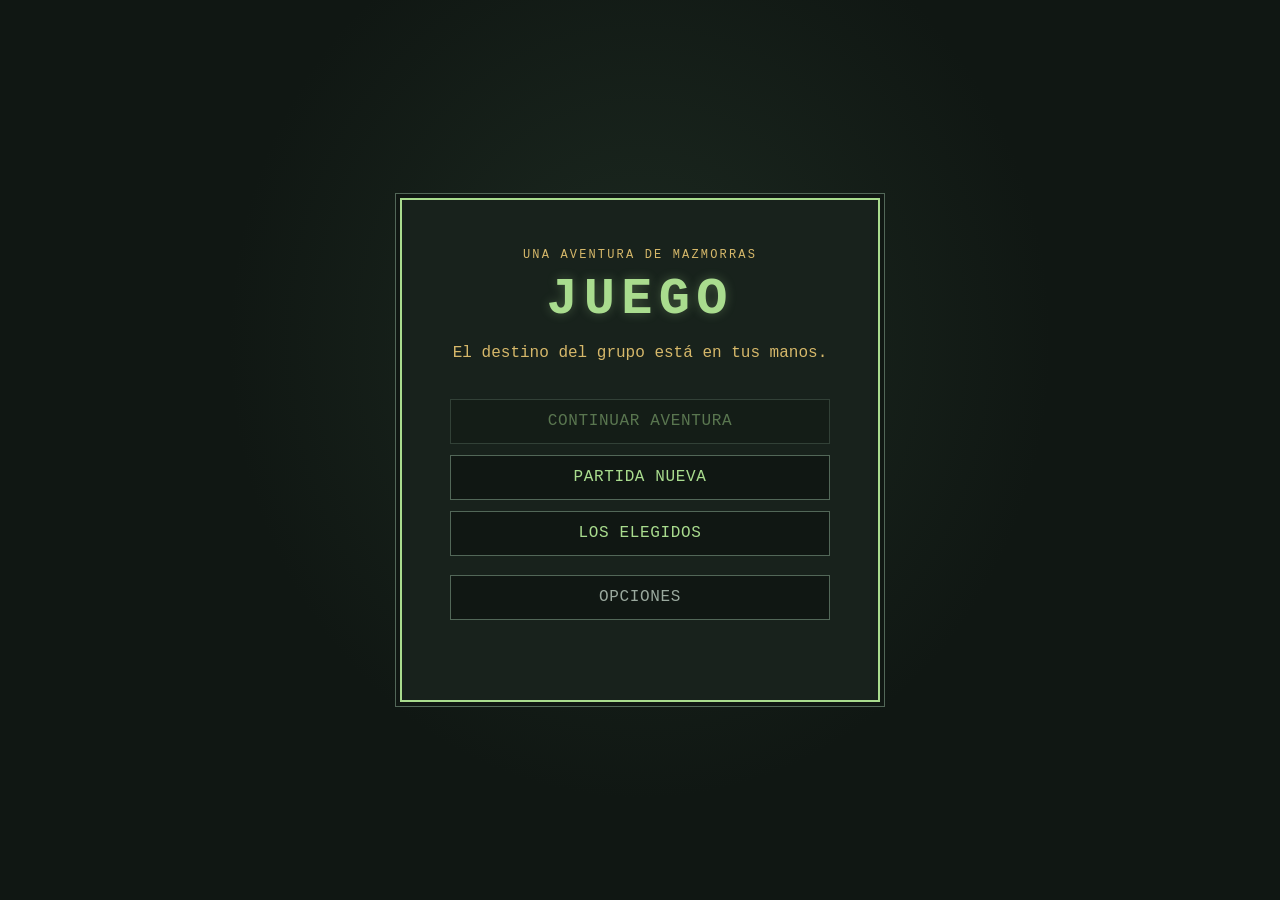
==== juego/index.html @ fd21c1ee "primera version" ====
<!doctype html>
<html lang="es">
  <head>
    <meta charset="utf-8">
    <meta name="viewport" content="width=device-width, initial-scale=1">
    <meta name="theme-color" content="#101713">
    <title>Juego</title>
    <link rel="stylesheet" href="styles.css">
  </head>
  <body>
    <main class="main-menu-screen" id="main-menu-screen" aria-labelledby="main-menu-title">
      <section class="main-menu-panel">
        <p class="main-menu-eyebrow">Una aventura de mazmorras</p>
        <h1 id="main-menu-title">Juego</h1>
        <p class="main-menu-subtitle">El destino del grupo está en tus manos.</p>
        <nav class="main-menu-options" aria-label="Menú principal">
          <button class="main-menu-button" type="button" data-menu-action="continue" disabled>Continuar aventura</button>
          <button class="main-menu-button" type="button" data-menu-action="new">Partida nueva</button>
          <button class="main-menu-button" type="button" data-menu-action="characters">Los Elegidos</button>
          <button class="main-menu-button main-menu-button-secondary" type="button" data-menu-action="options">Opciones</button>
        </nav>
        <p class="main-menu-status" aria-live="polite"></p>
      </section>
    </main>

    <main class="chosen-characters-screen" id="chosen-characters-screen" aria-labelledby="chosen-characters-title" hidden>
      <header class="chosen-characters-header">
        <div>
          <p class="main-menu-eyebrow">El grupo</p>
          <h1 id="chosen-characters-title">Los Elegidos</h1>
        </div>
        <button class="interface-button chosen-characters-back" type="button">Volver al menú</button>
      </header>
      <section class="chosen-characters-grid" aria-label="Personajes del grupo"></section>
    </main>

    <dialog class="character-story-dialog" aria-labelledby="character-story-title">
      <header class="character-story-header">
        <div>
          <p class="character-story-eyebrow">Crónicas de los elegidos</p>
          <h2 id="character-story-title"></h2>
        </div>
        <button class="character-story-close" type="button" aria-label="Cerrar trasfondo">&times;</button>
      </header>
      <article class="character-story-content"></article>
    </dialog>

    <dialog class="adventure-intro-dialog" aria-label="Introducción a la mazmorra">
      <img class="adventure-intro-image" alt="" hidden>
      <p class="adventure-intro-description"></p>
      <button class="adventure-enter" type="button">Entrar en la mazmorra</button>
    </dialog>

    <div class="game-view" id="game-view" hidden>
      <header class="game-topbar">
        <button
          class="game-menu-toggle"
          type="button"
          aria-label="Abrir menú de juego"
          aria-expanded="false"
          aria-controls="game-menu-panel"
        >
          <span></span><span></span><span></span>
        </button>
        <p class="game-topbar-title">Aventura</p>
        <nav class="game-menu-panel" id="game-menu-panel" aria-label="Menú de juego" hidden>
          <button class="game-menu-return" type="button">Salir al menú principal</button>
        </nav>
      </header>
    <main class="game-screen" aria-label="Interfaz del juego">
      <aside class="interface-column interface-column-left" aria-label="Inventario compartido del grupo">
        <ol class="inventory-grid" aria-label="Espacios del inventario"></ol>
      </aside>
      <section class="interface-center" aria-label="Área principal del juego">
        <section class="scene-panel" aria-label="Escena del juego y futuros encuentros">
        <section class="poi-intro" aria-live="polite" hidden>
          <img class="poi-image" alt="">
          <h2 class="poi-title"></h2>
          <p class="poi-description"></p>
          <button class="poi-action" type="button" hidden></button>
        </section>
        <div class="encounter-enemies" role="list" aria-label="Enemigos del encuentro" hidden></div>
        </section>
        <section class="encounter-toolbar" aria-label="Acciones del encuentro">
          <div class="encounter-controls">
            <h2>Encuentro</h2>
          </div>
          <div class="encounter-actions">
            <button class="encounter-start" type="button" hidden>Comenzar encuentro</button>
            <button class="encounter-flee" type="button" hidden>Huir</button>
          </div>
        </section>
        <section class="event-panel" aria-label="Mensajes del juego">
          <div class="event-log" role="log" aria-live="polite" aria-relevant="additions text">
            <p class="event-log-placeholder">Los acontecimientos del juego aparecerán aquí.</p>
          </div>
        </section>
      </section>
      <aside class="interface-column interface-column-right" aria-label="Mapa y controles de movimiento">
        <section class="map-panel" aria-label="Mapa de la mazmorra">
          <h2 class="map-panel-title">Mapa</h2>
          <div class="map-display" aria-label="Mapa de la mazmorra" aria-live="polite"></div>
        </section>
        <nav class="movement-panel" aria-label="Controles de dirección">
          <button class="direction-button direction-up" data-direction="up" type="button" aria-label="Avanzar" title="Avanzar" disabled>&#x2191;</button>
          <button class="direction-button direction-left" data-direction="left" type="button" aria-label="Ir a la izquierda" title="Ir a la izquierda" disabled>&#x2190;</button>
          <button class="direction-button direction-down" data-direction="down" type="button" aria-label="Retroceder" title="Retroceder" disabled>&#x2193;</button>
          <button class="direction-button direction-right" data-direction="right" type="button" aria-label="Ir a la derecha" title="Ir a la derecha" disabled>&#x2192;</button>
        </nav>
      </aside>
    </main>

    <section class="player-bar" aria-label="Pantalla de grupo">
      <article class="player-card" data-character-id="caballero-maldito" tabindex="0" aria-keyshortcuts="ArrowLeft ArrowRight" aria-roledescription="tarjeta de aliado">
        <div class="player-card-header">
          <h2><button class="character-open" type="button">Caballero maldito</button></h2>
          <p class="player-position" aria-label="Posición en el grupo"></p>
        </div>
        <div class="player-card-resources" aria-label="Recursos del personaje"></div>
        <div class="player-card-progression" role="progressbar" aria-valuemin="0" aria-valuenow="0" aria-valuemax="100">
          <span class="player-experience-label"></span>
          <span class="player-experience-track"><span class="player-experience-fill"></span></span>
        </div>
        <div class="player-equipment" aria-label="Equipo equipado">
          <button class="player-equipment-slot" type="button" data-equipment-slot="armadura" aria-label="Espacio de armadura vacío" title="Armadura" disabled></button>
          <button class="player-equipment-slot" type="button" data-equipment-slot="arma" aria-label="Espacio de arma vacío" title="Arma" disabled></button>
          <button class="player-equipment-slot" type="button" data-equipment-slot="especial" aria-label="Espacio de ítem especial vacío" title="Ítem especial" disabled></button>
        </div>
      </article>
      <article class="player-card" data-character-id="bruja" tabindex="0" aria-keyshortcuts="ArrowLeft ArrowRight" aria-roledescription="tarjeta de aliado">
        <div class="player-card-header">
          <h2><button class="character-open" type="button">Bruja</button></h2>
          <p class="player-position" aria-label="Posición en el grupo"></p>
        </div>
        <div class="player-card-resources" aria-label="Recursos del personaje"></div>
        <div class="player-card-progression" role="progressbar" aria-valuemin="0" aria-valuenow="0" aria-valuemax="100">
          <span class="player-experience-label"></span>
          <span class="player-experience-track"><span class="player-experience-fill"></span></span>
        </div>
        <div class="player-equipment" aria-label="Equipo equipado">
          <button class="player-equipment-slot" type="button" data-equipment-slot="armadura" aria-label="Espacio de armadura vacío" title="Armadura" disabled></button>
          <button class="player-equipment-slot" type="button" data-equipment-slot="arma" aria-label="Espacio de arma vacío" title="Arma" disabled></button>
          <button class="player-equipment-slot" type="button" data-equipment-slot="especial" aria-label="Espacio de ítem especial vacío" title="Ítem especial" disabled></button>
        </div>
      </article>
      <article class="player-card" data-character-id="sacerdote-condenado" tabindex="0" aria-keyshortcuts="ArrowLeft ArrowRight" aria-roledescription="tarjeta de aliado">
        <div class="player-card-header">
          <h2><button class="character-open" type="button">Sacerdote condenado</button></h2>
          <p class="player-position" aria-label="Posición en el grupo"></p>
        </div>
        <div class="player-card-resources" aria-label="Recursos del personaje"></div>
        <div class="player-card-progression" role="progressbar" aria-valuemin="0" aria-valuenow="0" aria-valuemax="100">
          <span class="player-experience-label"></span>
          <span class="player-experience-track"><span class="player-experience-fill"></span></span>
        </div>
        <div class="player-equipment" aria-label="Equipo equipado">
          <button class="player-equipment-slot" type="button" data-equipment-slot="armadura" aria-label="Espacio de armadura vacío" title="Armadura" disabled></button>
          <button class="player-equipment-slot" type="button" data-equipment-slot="arma" aria-label="Espacio de arma vacío" title="Arma" disabled></button>
          <button class="player-equipment-slot" type="button" data-equipment-slot="especial" aria-label="Espacio de ítem especial vacío" title="Ítem especial" disabled></button>
        </div>
      </article>
      <article class="player-card" data-character-id="asesino" tabindex="0" aria-keyshortcuts="ArrowLeft ArrowRight" aria-roledescription="tarjeta de aliado">
        <div class="player-card-header">
          <h2><button class="character-open" type="button">Asesino</button></h2>
          <p class="player-position" aria-label="Posición en el grupo"></p>
        </div>
        <div class="player-card-resources" aria-label="Recursos del personaje"></div>
        <div class="player-card-progression" role="progressbar" aria-valuemin="0" aria-valuenow="0" aria-valuemax="100">
          <span class="player-experience-label"></span>
          <span class="player-experience-track"><span class="player-experience-fill"></span></span>
        </div>
        <div class="player-equipment" aria-label="Equipo equipado">
          <button class="player-equipment-slot" type="button" data-equipment-slot="armadura" aria-label="Espacio de armadura vacío" title="Armadura" disabled></button>
          <button class="player-equipment-slot" type="button" data-equipment-slot="arma" aria-label="Espacio de arma vacío" title="Arma" disabled></button>
          <button class="player-equipment-slot" type="button" data-equipment-slot="especial" aria-label="Espacio de ítem especial vacío" title="Ítem especial" disabled></button>
        </div>
      </article>
    </section>
    </div>

    <dialog class="character-dialog" aria-labelledby="character-dialog-title">
      <div class="character-dialog-header">
        <div>
          <p class="character-dialog-eyebrow">Ficha de personaje</p>
          <img class="dialog-portrait" alt="">
          <h2 id="character-dialog-title"></h2>
          <p class="character-meta"></p>
        </div>
        <button class="dialog-close" type="button" aria-label="Cerrar ficha">&times;</button>
      </div>
      <p class="provisional-note">Los porcentajes y cantidades de las habilidades quedan pendientes de definir.</p>

      <section class="dialog-section" aria-labelledby="character-resources-title">
        <h3 id="character-resources-title">Recursos</h3>
        <dl class="character-resources">
          <div><dt>Vida</dt><dd data-resource="vida">Por definir</dd></div>
          <div><dt>Cordura</dt><dd data-resource="cordura">Por definir</dd></div>
          <div><dt>Poder</dt><dd data-resource="poder">Por definir</dd></div>
        </dl>
      </section>

      <section class="dialog-section" aria-labelledby="character-attributes-title">
        <h3 id="character-attributes-title">Atributos</h3>
        <p class="skill-points">Puntos de habilidad disponibles: <strong>0</strong></p>
        <ul class="attribute-list"></ul>
      </section>

      <section class="dialog-section" aria-labelledby="character-equipment-title">
        <h3 id="character-equipment-title">Equipo</h3>
        <dl class="equipment-list">
          <div><dt>Arma</dt><dd data-equipment="arma">Sin equipo</dd></div>
          <div><dt>Armadura</dt><dd data-equipment="armadura">Sin equipo</dd></div>
          <div><dt>Ítem especial</dt><dd data-equipment="especial">Sin equipo</dd></div>
        </dl>
      </section>

      <section class="dialog-section" aria-labelledby="character-passive-title">
        <h3 id="character-passive-title">Pasiva</h3>
        <p class="character-passive"></p>
      </section>

      <section class="dialog-section" aria-labelledby="character-buff-title">
        <h3 id="character-buff-title">Habilidad de grupo</h3>
        <p class="character-buff"></p>
      </section>
      <div class="character-dialog-actions">
        <button class="dialog-accept" type="button">Aceptar</button>
      </div>
    </dialog>
    <dialog class="equipment-actions-dialog" aria-labelledby="equipment-actions-title">
      <h2 id="equipment-actions-title"></h2>
      <p class="equipment-actions-description"></p>
      <div class="equipment-actions">
        <button class="equipment-unequip" type="button">Desequipar al inventario</button>
        <button class="equipment-drop" type="button">Soltar (descartar)</button>
        <button class="equipment-actions-close" type="button">Cerrar</button>
      </div>
    </dialog>
    <dialog class="inventory-item-dialog" aria-labelledby="inventory-item-title">
      <h2 id="inventory-item-title"></h2>
      <p class="inventory-item-description"></p>
      <img class="inventory-item-image" alt="" hidden>
      <div class="inventory-character-options" aria-label="Personajes que pueden recibir el objeto" hidden></div>
      <div class="inventory-item-actions">
        <button class="inventory-equip-use" type="button">Equipar</button>
        <button class="inventory-drop" type="button">Soltar</button>
        <button class="inventory-item-close" type="button">Cerrar</button>
      </div>
    </dialog>
    <dialog class="combat-action-dialog" aria-labelledby="combat-action-title">
      <h2 id="combat-action-title"></h2>
      <p class="combat-action-status"></p>
      <div class="combat-action-options" aria-label="Ataques disponibles"></div>
    </dialog>
    <dialog class="options-dialog" aria-labelledby="options-title">
      <h2 id="options-title">Opciones</h2>
      <label class="options-toggle" for="automatic-combat-toggle">
        <input id="automatic-combat-toggle" type="checkbox" role="switch" aria-checked="false">
        <span>Combate automático</span>
      </label>
      <p>El grupo elegirá su equipo, ataques y curaciones durante los encuentros.</p>
      <button class="options-close options-resource-open" type="button">Cargar recurso</button>
      <button class="options-close options-poi-open" type="button">Cargar POI</button>
      <button class="options-close options-map-open" type="button">Cargar mapa</button>
      <button class="options-close options-back" type="button">Volver</button>
    </dialog>
    <dialog class="resource-editor-dialog" aria-labelledby="resource-editor-title">
      <h2 id="resource-editor-title">Cargar recurso</h2>
      <label class="resource-field">
        <span>Que quieres cargar</span>
        <select class="resource-kind">
          <option value="arma">Arma</option>
          <option value="armadura">Armadura</option>
          <option value="especial">Objeto especial</option>
          <option value="consumible">Consumible</option>
          <option value="humano">Enemigo humano</option>
          <option value="criatura">Criatura</option>
          <option value="poi">Punto de interés</option>
          <option value="mapa">Mapa</option>
        </select>
      </label>
      <form class="resource-form">
        <div class="resource-fields"></div>
        <p class="resource-status" role="status" aria-live="polite"></p>
        <div class="resource-actions">
          <button class="resource-save" type="submit">Guardar recurso</button>
          <button class="resource-close" type="button">Volver</button>
        </div>
      </form>
    </dialog>
    <script src="item/item.js" defer></script>
    <script src="item/armadurasBase.js" defer></script>
    <script src="item/armasBase.js" defer></script>
    <script src="item/objetosEspecialesBase.js" defer></script>
    <script src="item/consumiblesBase.js" defer></script>
    <script src="item/itemsBase.js" defer></script>
    <script src="combate/probabilidades.js" defer></script>
    <script src="enemigo/enemigo.js" defer></script>
    <script src="enemigo/criaturasBase.js" defer></script>
    <script src="enemigo/enemigosBase.js" defer></script>
    <script src="puntosInteresBase.js" defer></script>
    <script src="puntosInteresCreados.js" defer></script>
    <script src="mapasBase.js" defer></script>
    <script src="mapasCreados.js" defer></script>
    <script src="recurso-editor.js" defer></script>
    <script src="personaje/personaje.js" defer></script>
    <script src="personaje/personajesBase.js" defer></script>
    <script src="historias/trasfondos.js" defer></script>
    <script src="personaje/personajes.js" defer></script>
    <script src="personaje/progresion.js" defer></script>
    <script src="../juego.js" defer></script>
    <script src="sonidos.js" defer></script>
    <script src="inventario/inventario.js" defer></script>
    <script src="personaje/equipo.js" defer></script>
    <script src="personaje/modalPersonaje.js" defer></script>
    <script src="combate/combate.js" defer></script>
    <script src="mazmorra.js" defer></script>
    <script src="menu.js" defer></script>
  </body>
</html>
---- juego/styles.css ----
:root {
  color-scheme: dark;
  font-family: "Consolas", "Courier New", monospace;
  background: #101713;
  color: #a9dc8e;
  font-synthesis: none;
  text-rendering: optimizeLegibility;
  -webkit-font-smoothing: antialiased;
  -moz-osx-font-smoothing: grayscale;

  --panel-gap: 1rem;
  --side-panel-width: 200px;
  --app-max-width: 1004px;
  --cursor-default: url("data:image/svg+xml,%3Csvg xmlns='http://www.w3.org/2000/svg' width='24' height='24' viewBox='0 0 24 24'%3E%3Cpath fill='%23101713' d='M2 1h3v3h3v3h3v3h3v3h3v3h3v3h-3v3h-3v-3h-3v-3h-3v-3H8v-3H5V7H2z'/%3E%3Cpath fill='%23a9dc8e' d='M4 3h1v3h3v3h3v3h3v3h3v3h3v1h-3v2h-1v-3h-3v-3h-3v-3H9V9H6V6H4z'/%3E%3C/svg%3E") 2 2, auto;
  --cursor-pointer: url("data:image/svg+xml,%3Csvg xmlns='http://www.w3.org/2000/svg' width='24' height='24' viewBox='0 0 24 24'%3E%3Cpath fill='%23101713' d='M8 2h3v7h2V4h3v5h2V6h3v4h2v8l-4 5H9l-5-7v-3h3l1 2z'/%3E%3Cpath fill='%23a9dc8e' d='M10 4h1v7h4V6h1v7h3V8h1v7h2v3l-3 4h-9l-4-6v-1h2l2 3z'/%3E%3C/svg%3E") 8 2, pointer;
}

* {
  box-sizing: border-box;
  border-radius: 0;
  scrollbar-width: thin;
  scrollbar-color: #405044 transparent;
}

button,
input,
select,
textarea {
  font-family: inherit;
}

[hidden] {
  display: none !important;
}

*::-webkit-scrollbar {
  width: 5px;
  height: 5px;
}

*::-webkit-scrollbar-track {
  background: transparent;
}

*::-webkit-scrollbar-thumb {
  border-radius: 0;
  background: #405044;
}

*::-webkit-scrollbar-thumb:hover {
  background: #68786d;
}

button:not(:disabled),
summary,
.player-card,
.chosen-character-card {
  cursor: var(--cursor-pointer);
}

html,
body {
  width: 100%;
  min-height: 100%;
  margin: 0;
}

body {
  display: flex;
  flex-direction: column;
  align-items: center;
  height: 100vh;
  height: 100dvh;
  overflow: hidden;
  cursor: var(--cursor-default);
}

.main-menu-screen,
.chosen-characters-screen,
.game-view {
  width: min(100%, var(--app-max-width));
  margin-inline: auto;
}

.main-menu-screen,
.chosen-characters-screen {
  min-height: 0;
  flex: 1 1 auto;
  overflow: auto;
  background:
    radial-gradient(ellipse at 50% 38%, rgb(52 78 59 / 34%), transparent 58%),
    #101713;
}

.main-menu-screen {
  display: grid;
  place-items: center;
  padding: 2rem 1rem;
}

.main-menu-panel {
  width: min(30rem, 100%);
  padding: clamp(1.5rem, 6vw, 3rem);
  border: 2px double #a9dc8e;
  background: #18221c;
  box-shadow: 0 0 0 4px #101713, 0 0 0 5px #526758;
  text-align: center;
}

.main-menu-eyebrow,
.chosen-character-class {
  margin: 0 0 0.5rem;
  color: #d6b86a;
  font-size: 0.75rem;
  letter-spacing: 0.18em;
  text-transform: uppercase;
}

.main-menu-panel h1,
.chosen-characters-header h1 {
  margin: 0;
  color: #a9dc8e;
  font-size: clamp(2rem, 8vw, 3.25rem);
  letter-spacing: 0.12em;
  text-transform: uppercase;
  text-shadow: 0 0 0.65rem rgb(169 220 142 / 30%);
}

.main-menu-subtitle {
  margin: 0.75rem 0 2rem;
  color: #d6b86a;
  line-height: 1.6;
}

.main-menu-options {
  display: grid;
  gap: 0.7rem;
}

.main-menu-button,
.interface-button,
.game-menu-return,
.exit-notice-close {
  min-height: 2.8rem;
  padding: 0.7rem 1rem;
  border: 1px solid #526758;
  background: #101713;
  color: #a9dc8e;
  font: inherit;
  letter-spacing: 0.04em;
  text-transform: uppercase;
  cursor: pointer;
}

.main-menu-button:hover:not(:disabled),
.interface-button:hover,
.game-menu-return:hover,
.exit-notice-close:hover {
  border-color: #a9dc8e;
  background: #243328;
}

.main-menu-button:focus-visible,
.interface-button:focus-visible,
.game-menu-toggle:focus-visible,
.game-menu-return:focus-visible,
.exit-notice-close:focus-visible {
  outline: 2px solid #e8eee9;
  outline-offset: 3px;
}

.main-menu-button:disabled {
  opacity: 0.45;
  cursor: not-allowed;
}

.main-menu-button-secondary {
  margin-top: 0.5rem;
  border-color: #526758;
  color: #9aa99e;
}

.main-menu-status {
  min-height: 1.25em;
  margin: 1rem 0 0;
  color: #d6b86a;
  font-size: 0.8rem;
}

.chosen-characters-screen {
  display: flex;
  flex-direction: column;
  gap: clamp(0.5rem, 1.5vh, 1rem);
  padding: clamp(0.65rem, 2vh, 1.25rem) clamp(0.75rem, 2vw, 1.5rem);
}

.chosen-characters-header {
  display: flex;
  flex: 0 0 auto;
  align-items: center;
  justify-content: space-between;
  gap: 1rem;
  min-height: 0;
  padding: clamp(0.5rem, 1.5vh, 0.9rem) clamp(0.75rem, 2vw, 1.25rem);
  border: 2px double #a9dc8e;
  background: #18221c;
  box-shadow: 0 0 0 3px #101713, 0 0 0 4px #526758;
}

.chosen-characters-header h1 {
  font-size: clamp(1.6rem, 5vw, 2.5rem);
}

.chosen-characters-grid {
  display: grid;
  flex: 1 1 auto;
  grid-template-rows: repeat(2, minmax(0, 1fr));
  grid-template-columns: repeat(2, minmax(0, 1fr));
  gap: clamp(0.5rem, 1.5vh, 1rem);
  width: min(72rem, 100%);
  height: auto;
  min-height: 0;
  margin: 0 auto;
}

.chosen-character-card {
  position: relative;
  z-index: 0;
  display: grid;
  grid-template-columns: minmax(7rem, 35%) minmax(0, 1fr);
  min-width: 0;
  min-height: 0;
  overflow: hidden;
  border: 1px solid #526758;
  background: #18221c;
  cursor: var(--cursor-pointer);
  transform: translateY(0) scale(1);
  transition: transform 180ms ease, border-color 180ms ease, box-shadow 180ms ease;
}

.chosen-character-card:hover,
.chosen-character-card:focus-visible {
  z-index: 1;
  border-color: #a9dc8e;
  box-shadow: 0 0 0 3px #101713, 0 0 0 5px #a9dc8e, 0 0 1.1rem rgb(169 220 142 / 40%);
  transform: translateY(-2px) scale(1.025);
}

.chosen-character-card:focus-visible {
  outline: 2px solid #e8eee9;
  outline-offset: 6px;
}

.chosen-character-portrait {
  width: 100%;
  height: 0;
  min-height: 100%;
  object-fit: cover;
}

.chosen-character-content {
  min-width: 0;
  overflow: auto;
  padding: clamp(0.55rem, 1.3vh, 0.85rem);
}

.chosen-character-content h2 {
  margin: 0 0 0.35rem;
  color: #a9dc8e;
  font-size: clamp(0.85rem, 1.5vw, 1.05rem);
  letter-spacing: 0.06em;
  text-transform: uppercase;
}

.chosen-character-content h3 {
  margin: 0.5rem 0 0.2rem;
  color: #d6b86a;
  font-size: clamp(0.82rem, 1.1vw, 0.95rem);
  letter-spacing: 0.08em;
  text-transform: uppercase;
}

.chosen-character-content p:not(.chosen-character-class) {
  margin: 0;
  color: #9aa99e;
  font-size: clamp(0.88rem, 1.15vw, 1rem);
  line-height: 1.45;
}

.chosen-character-content p.chosen-character-prompt {
  color: #a9dc8e;
  font-size: 0.7rem;
  letter-spacing: 0.08em;
  text-transform: uppercase;
}

.game-view {
  display: flex;
  flex: 1 1 auto;
  flex-direction: column;
  min-height: 0;
}

.game-topbar {
  position: relative;
  z-index: 2;
  display: flex;
  flex: 0 0 3.25rem;
  align-items: center;
  gap: 0.8rem;
  padding: 0 0.8rem;
  border-bottom: 1px solid #2c3a30;
  background: #18221c;
}

.game-menu-toggle {
  display: grid;
  width: 2.4rem;
  height: 2.4rem;
  align-content: center;
  justify-items: center;
  gap: 0.28rem;
  padding: 0.4rem;
  border: 1px solid #405044;
  background: #101713;
  cursor: pointer;
}

.game-menu-toggle span {
  display: block;
  width: 1.15rem;
  height: 2px;
  background: #a9dc8e;
}

.game-menu-toggle:hover {
  border-color: #a9dc8e;
}

.game-topbar-title {
  margin: 0;
  color: #a9dc8e;
  font-size: 0.85rem;
  letter-spacing: 0.1em;
  text-transform: uppercase;
}

.game-menu-panel {
  position: absolute;
  top: calc(100% + 1px);
  left: 0.8rem;
  width: min(18rem, calc(100vw - 1.6rem));
  padding: 0.5rem;
  border: 1px solid #405044;
  background: #18221c;
  box-shadow: 0 0.75rem 1.5rem rgb(0 0 0 / 35%);
}

.game-menu-return {
  width: 100%;
  text-align: left;
}

.game-screen {
  display: grid;
  flex: 1;
  grid-template-columns: var(--side-panel-width) minmax(0, 1fr) var(--side-panel-width);
  width: 100%;
  min-height: 0;
}

.interface-column {
  min-width: 0;
  background: #18221c;
}

.interface-column-left {
  display: flex;
  flex-direction: column;
  min-height: 0;
  overflow: hidden;
  padding: 0.5rem;
  border-right: 1px solid #2c3a30;
}

.interface-column-right {
  display: grid;
  grid-template-rows: minmax(0, 7fr) minmax(0, 3fr);
  min-height: 0;
  border-left: 1px solid #2c3a30;
}

.map-panel,
.movement-panel {
  min-width: 0;
  min-height: 0;
  background: #18221c;
}

.map-panel {
  display: flex;
  flex-direction: column;
  overflow: hidden;
  padding: 0.5rem;
}

.map-panel-title {
  margin: 0 0 0.5rem;
  color: #a9dc8e;
  font-size: 0.8rem;
  font-weight: 600;
  letter-spacing: 0.08em;
  text-transform: uppercase;
}

.map-display {
  flex: 1;
  display: flex;
  flex-direction: column;
  min-height: 0;
  align-items: center;
  justify-content: center;
  gap: 0.3rem;
  overflow: hidden;
  border: 1px solid #405044;
  padding: 0.25rem;
  color: #9aa99e;
  font: 0.7rem/1.35 "Consolas", "Courier New", monospace;
}

.dungeon-grid {
  display: grid;
  flex: 0 1 auto;
  grid-template-columns: repeat(7, minmax(0, 1fr));
  grid-template-rows: repeat(7, minmax(0, 1fr));
  width: min(100%, 13rem);
  min-width: 0;
  aspect-ratio: 1;
  gap: 1px;
  background: #27352b;
}

.dungeon-legend {
  margin: 0;
  color: #9aa99e;
  font-size: 0.58rem;
  text-align: center;
}

.dungeon-cell {
  display: grid;
  min-width: 0;
  min-height: 0;
  place-items: center;
  background: #101713;
  font-size: clamp(0.48rem, 1.1vw, 0.72rem);
}

.dungeon-wall {
  background: #344238;
  color: #536459;
}

.dungeon-unexplored {
  background: #090d0a;
}

.dungeon-floor {
  color: #627466;
}

.dungeon-player {
  background: #243c29;
  color: #b4ed90;
  font-weight: 700;
}

.dungeon-exit {
  background: #292b20;
  color: #e0d28b;
  font-weight: 700;
}

.dungeon-poi-marker {
  background: #433522;
  color: #f0c86c;
  font-weight: 700;
}

.dungeon-poi-resolved {
  background: #203126;
  color: #8a9d8e;
}

.movement-panel {
  display: grid;
  grid-template-columns: repeat(3, minmax(0, 1fr));
  grid-template-rows: repeat(2, minmax(0, 1fr));
  place-items: stretch;
  gap: 0.15rem;
  padding: 0.35rem;
  border-top: 1px solid #2c3a30;
}

.direction-button {
  display: grid;
  width: 100%;
  height: 100%;
  place-items: center;
  border: 1px solid #405044;
  border-radius: 0;
  background: #101713;
  color: #9aa99e;
  font: 0.95rem/1 "Consolas", "Courier New", monospace;
}

.direction-button:disabled {
  opacity: 0.55;
}

.direction-up {
  grid-column: 2;
  grid-row: 1;
}

.direction-left {
  grid-column: 1;
  grid-row: 2;
}

.direction-down {
  grid-column: 2;
  grid-row: 2;
}

.direction-right {
  grid-column: 3;
  grid-row: 2;
}

.interface-center {
  display: grid;
  grid-template-rows: minmax(0, 1fr) auto minmax(0, 1fr);
  gap: 0.35rem;
  min-width: 0;
  min-height: 0;
  padding: 0.35rem;
}

.scene-panel,
.encounter-toolbar,
.event-panel {
  min-width: 0;
  min-height: 0;
  overflow: hidden;
  border: 1px solid #2c3a30;
  border-radius: 0;
  background: #18221c;
}

.scene-panel {
  display: flex;
  flex-direction: column;
  align-items: center;
  justify-content: center;
  gap: 0.35rem;
  padding: 0.35rem;
}

.encounter-enemies {
  display: grid;
  flex: 1 1 auto;
  grid-template-columns: repeat(4, minmax(0, 1fr));
  gap: clamp(0.2rem, 0.7vw, 0.55rem);
  width: 100%;
  max-width: 52rem;
  min-height: 0;
  direction: ltr;
}

.poi-intro {
  display: flex;
  flex: 1 1 auto;
  flex-direction: column;
  align-items: center;
  justify-content: center;
  gap: 0.45rem;
  width: min(100%, 34rem);
  min-height: 0;
  padding: 0.5rem;
  text-align: center;
}

.poi-intro[hidden] {
  display: none;
}

.poi-image {
  display: block;
  width: auto;
  max-width: min(100%, 24rem);
  max-height: min(28vh, 14rem);
  object-fit: contain;
  image-rendering: pixelated;
}

.poi-image[hidden] {
  display: none;
}

.poi-title {
  margin: 0;
  color: #a9dc8e;
  font-size: 1rem;
  text-transform: uppercase;
}

.poi-description {
  max-width: 38rem;
  margin: 0;
  color: #d0d8d1;
  font-size: 0.85rem;
  line-height: 1.5;
}

.poi-action {
  margin-top: 0.35rem;
  border: 1px solid #78956e;
  border-radius: 0;
  padding: 0.45rem 0.8rem;
  background: #1b2a1e;
  color: #c0e5ad;
  font: inherit;
  cursor: pointer;
}

.poi-action:hover,
.poi-action:focus-visible {
  border-color: #a9dc8e;
  background: #243328;
}

.encounter-enemies[hidden] {
  display: none;
}

.encounter-enemy-card {
  display: flex;
  min-width: 0;
  height: 100%;
  flex-direction: column;
  align-items: center;
  justify-content: center;
  gap: 0.2rem;
  margin: 0;
  overflow: hidden;
  border: 1px solid #405044;
  background: #101713;
  color: #a9dc8e;
  text-align: center;
  transition: opacity 180ms ease, filter 180ms ease;
}

.encounter-enemy-card img {
  display: block;
  flex: 1 1 0;
  width: 100%;
  min-height: 0;
  object-fit: contain;
  image-rendering: auto;
}

.encounter-enemy-health {
  display: grid;
  flex: 0 0 auto;
  grid-template-columns: auto minmax(0, 1fr);
  align-items: center;
  gap: 0.25rem;
  width: calc(100% - 0.5rem);
  padding-top: 0.25rem;
  font-size: clamp(0.5rem, 0.9vw, 0.68rem);
  font-variant-numeric: tabular-nums;
}

.encounter-enemy-health-label {
  white-space: nowrap;
}

.encounter-enemy-health-track {
  height: 0.42rem;
  overflow: hidden;
  border: 1px solid #526758;
  background: #101713;
}

.encounter-enemy-health-fill {
  display: block;
  width: 100%;
  height: 100%;
  background: #a9dc8e;
  transition: width 220ms ease, background-color 220ms ease;
}

.encounter-enemy-card.is-wounded .encounter-enemy-health-fill {
  background: #e0bc77;
}

.encounter-enemy-card.is-critical .encounter-enemy-health-fill {
  background: #cf7062;
}

.encounter-enemy-name {
  width: 100%;
  padding: 0 0.25rem;
  overflow-wrap: anywhere;
  font-size: clamp(0.6rem, 1.2vw, 0.8rem);
}

.encounter-enemy-status {
  min-height: 1.1em;
  color: #e0bc77;
  font-size: 0.65rem;
  font-weight: 700;
  letter-spacing: 0.06em;
  text-transform: uppercase;
}

.encounter-enemy-card.is-fled,
.encounter-enemy-card.is-defeated {
  opacity: 0.45;
  filter: grayscale(1);
}

.encounter-enemy-card.is-attacking img {
  animation: enemy-attack-bounce 420ms ease-out;
}

.encounter-loot-card {
  gap: 0.25rem;
  padding: 0.3rem;
  border-color: #a9dc8e;
  background: #18221c;
}

.encounter-loot-card img {
  flex: 0 1 45%;
  max-height: 45%;
}

.loot-item-icon {
  display: grid;
  flex: 0 1 45%;
  min-height: 0;
  place-items: center;
  color: #a9dc8e;
  font-size: 2rem;
}

.loot-item-details {
  color: #c2e9ae;
  font-size: clamp(0.5rem, 0.9vw, 0.65rem);
  text-transform: uppercase;
}

.loot-take-button {
  max-width: 100%;
  padding: 0.25rem;
  border: 1px solid #a9dc8e;
  border-radius: 0;
  background: #101713;
  color: #a9dc8e;
  font: inherit;
  font-size: clamp(0.48rem, 0.8vw, 0.62rem);
  line-height: 1.2;
  cursor: var(--cursor-pointer);
}

.loot-take-button:hover,
.loot-take-button:focus-visible {
  background: #a9dc8e;
  color: #101713;
}

.encounter-enemy-card.is-taking-damage img {
  animation: enemy-damage-tilt 420ms ease-in-out;
}

@keyframes enemy-attack-bounce {
  0%,
  100% {
    transform: translateY(0);
  }

  45% {
    transform: translateY(-3px);
  }
}

@keyframes enemy-damage-tilt {
  0%,
  100% {
    transform: rotate(0);
  }

  30% {
    transform: rotate(-1.5deg);
  }

  65% {
    transform: rotate(1.5deg);
  }
}

.encounter-toolbar {
  display: grid;
  grid-template-columns: minmax(0, 1fr) auto;
  align-items: center;
  gap: 0.5rem;
  padding: 0.3rem 0.5rem;
  background: #18221c;
}

.encounter-controls {
  display: flex;
  min-width: 0;
  align-items: baseline;
  gap: 0.5rem;
}

.encounter-controls h2 {
  flex: 0 0 auto;
  margin: 0;
  color: #a9dc8e;
  font-size: 0.75rem;
  letter-spacing: 0.08em;
  text-transform: uppercase;
}

.encounter-actions {
  display: flex;
  flex: 0 0 auto;
  align-items: center;
  gap: 0.35rem;
}

.encounter-start,
.encounter-flee {
  padding: 0.35rem 0.55rem;
  border: 1px solid #a9dc8e;
  border-radius: 0;
  background: #a9dc8e;
  color: #101713;
  font: inherit;
  font-size: 0.7rem;
  font-weight: 700;
  text-transform: uppercase;
}

.encounter-start:hover:not(:disabled),
.encounter-flee:hover:not(:disabled) {
  border-color: #c2e9ae;
  background: #c2e9ae;
}

.encounter-start:focus-visible,
.encounter-flee:focus-visible {
  outline: 2px solid #e8eee9;
  outline-offset: 3px;
}

.encounter-start:disabled {
  opacity: 0.65;
  cursor: wait;
}

.event-panel {
  display: flex;
  flex-direction: column;
  padding: 0.35rem 0.5rem;
}

.event-log {
  flex: 1;
  min-height: 0;
  overflow-y: auto;
  scrollbar-gutter: stable;
  color: #a9dc8e;
  font-size: 0.8rem;
  line-height: 1.4;
}

.event-log p {
  margin: 0;
  padding: 0.2rem 0;
  border-bottom: 1px solid #2c3a30;
}

.inventory-grid {
  display: grid;
  flex: 1;
  grid-template-columns: repeat(3, minmax(0, 1fr));
  --inventory-gap: 0.4rem;
  grid-template-rows: repeat(
    5,
    max(3rem, calc((100% - var(--inventory-gap) * 4) / 5))
  );
  grid-auto-rows: max(3rem, calc((100% - var(--inventory-gap) * 4) / 5));
  gap: var(--inventory-gap);
  min-height: 0;
  margin: 0;
  padding: 0;
  overflow-y: auto;
  scrollbar-gutter: stable;
  align-content: start;
  list-style: none;
}

.inventory-slot {
  display: flex;
  min-width: 0;
  min-height: 0;
  align-items: center;
  justify-content: center;
  overflow: hidden;
  padding: 0.2rem;
  border: 1px solid #3a4b3e;
  border-radius: 0;
  background: #101713;
  color: #a9dc8e;
  text-align: center;
}

.inventory-item-button {
  display: flex;
  width: 100%;
  height: 100%;
  min-width: 0;
  flex-direction: column;
  align-items: center;
  justify-content: center;
  gap: 0.2rem;
  overflow: hidden;
  padding: 0.1rem;
  border: 0;
  background: transparent;
  color: inherit;
  font: inherit;
  cursor: pointer;
}

.inventory-item-button:hover {
  color: #a9dc8e;
}

.inventory-item-button:focus-visible {
  outline: 2px solid #a9dc8e;
  outline-offset: -2px;
}

.inventory-item-button img {
  width: min(65%, 2.25rem);
  height: min(65%, 2.25rem);
  max-width: 100%;
  max-height: 100%;
  flex: 0 1 auto;
  object-fit: contain;
}

.inventory-slot-name {
  display: none;
}

.inventory-item-icon {
  font-size: 1.25rem;
  line-height: 1;
}

.inventory-slot-index {
  color: #68786d;
  font-size: 0.7rem;
}

.inventory-slot-name {
  overflow: hidden;
  font-size: 0.65rem;
  text-overflow: ellipsis;
  white-space: nowrap;
}

.player-bar {
  display: grid;
  flex: 0 0 160px;
  grid-template-columns: repeat(4, minmax(0, 1fr));
  gap: 0.4rem;
  width: 100%;
  padding: 0.4rem;
  border-top: 1px solid #2c3a30;
  background: #18221c;
}

.player-card {
  position: relative;
  display: flex;
  flex-direction: column;
  min-width: 0;
  gap: 0.25rem;
  padding: 0.4rem;
  border: 1px solid #405044;
  border-radius: 0;
  background: #101713;
  font-family: "Consolas", "Courier New", monospace;
  cursor: grab;
  touch-action: none;
  user-select: none;
}

.player-card.is-dragging {
  z-index: 1;
  opacity: 0.8;
  outline: 2px solid #a9dc8e;
  outline-offset: 2px;
  pointer-events: none;
  cursor: grabbing;
  transform: translate(var(--drag-x, 0), var(--drag-y, 0)) scale(0.98);
}

.player-card.is-drop-target {
  outline: 2px dashed #d6b86a;
  outline-offset: -3px;
}

.player-card:focus-visible {
  outline: 2px solid #a9dc8e;
  outline-offset: 2px;
}

.player-card.is-current-turn {
  border-color: #a9dc8e;
  outline: 2px solid #a9dc8e;
  outline-offset: -2px;
  box-shadow: 0 0 0 2px rgb(169 220 142 / 20%);
}

.player-card-resources {
  display: grid;
  grid-template-columns: repeat(3, minmax(0, 1fr));
  gap: 0.25rem;
}

.player-card-progression {
  display: grid;
  gap: 0.2rem;
  color: #9aa99e;
  font-size: 0.65rem;
  font-variant-numeric: tabular-nums;
}

.player-experience-label {
  line-height: 1;
}

.player-experience-track {
  display: block;
  height: 0.35rem;
  overflow: hidden;
  border-radius: 0;
  background: #2c3a30;
}

.player-experience-fill {
  display: block;
  width: 0;
  height: 100%;
  border-radius: 0;
  background: #a9dc8e;
  transition: width 180ms ease;
}

.player-resource {
  display: flex;
  min-width: 0;
  align-items: center;
  justify-content: center;
  gap: 0.12rem;
  padding: 0.2rem 0.1rem;
  border: 1px solid #2c3a30;
  border-radius: 0;
  background: #18221c;
  color: #a9dc8e;
  font-size: 0.75rem;
  font-variant-numeric: tabular-nums;
}

.player-equipment {
  display: grid;
  grid-template-columns: repeat(3, minmax(0, 1fr));
  gap: 0.25rem;
}

.player-equipment-slot {
  display: grid;
  min-width: 0;
  aspect-ratio: 2;
  place-items: center;
  overflow: hidden;
  padding: 0.2rem;
  border: 1px solid #3a4b3e;
  border-radius: 0;
  background: #18221c;
  color: #a9dc8e;
  font: inherit;
  font-size: 1rem;
}

.player-equipment-slot:disabled {
  opacity: 1;
}

.player-equipment-slot:not(:disabled):hover {
  border-color: #a9dc8e;
  background: #243328;
}

.player-equipment-slot:focus-visible {
  outline: 2px solid #a9dc8e;
  outline-offset: 2px;
}

.player-equipment-slot img {
  width: min(100%, 1.5rem);
  height: min(100%, 1.5rem);
  max-width: 100%;
  max-height: 100%;
  object-fit: contain;
}

.player-equipment-slot.is-unarmed {
  font-size: 1.25rem;
}

.equipment-actions-dialog {
  width: min(22rem, calc(100% - 2rem));
  padding: 1.25rem;
  border: 2px double #a9dc8e;
  background: #18221c;
  color: #a9dc8e;
  box-shadow: 0 0 0 4px #101713, 0 0 0 5px #526758;
  font-family: inherit;
}

.equipment-actions-dialog::backdrop,
.combat-action-dialog::backdrop,
.inventory-item-dialog::backdrop,
.character-dialog::backdrop,
.character-story-dialog::backdrop,
.exit-notice-dialog::backdrop {
  background: rgb(4 8 5 / 84%);
}

.equipment-actions-dialog h2 {
  margin: 0;
  color: #a9dc8e;
  font-size: 1.1rem;
  letter-spacing: 0.08em;
  text-align: center;
  text-transform: uppercase;
  text-shadow: 0 0 0.65rem rgb(169 220 142 / 30%);
}

.equipment-actions-description {
  margin: 0.75rem 0 1rem;
  color: #d6b86a;
  text-align: center;
}

.equipment-actions {
  display: grid;
  justify-items: center;
  gap: 0.5rem;
}

.equipment-actions button {
  width: min(100%, 15rem);
  padding: 0.5rem 0.65rem;
  border: 1px solid #526758;
  background: #101713;
  color: inherit;
  font: inherit;
  text-align: center;
}

.equipment-actions button:hover {
  border-color: #a9dc8e;
  background: #243328;
}

.equipment-actions button:focus-visible {
  outline: 2px solid #a9dc8e;
  outline-offset: 2px;
}

.combat-action-dialog {
  width: min(28rem, calc(100% - 2rem));
  max-height: 90dvh;
  overflow-y: auto;
  padding: 1.25rem;
  border: 2px double #a9dc8e;
  background: #18221c;
  color: #a9dc8e;
  box-shadow: 0 0 0 4px #101713, 0 0 0 5px #526758;
  font-family: inherit;
}

.combat-action-dialog h2 {
  margin: 0;
  font-size: 1rem;
  letter-spacing: 0.08em;
  text-align: center;
  text-transform: uppercase;
}

.combat-action-status {
  margin: 0.75rem 0;
  color: #9aa99e;
  text-align: center;
}

.combat-action-options {
  display: grid;
  gap: 0.5rem;
  max-height: 60dvh;
  overflow-y: auto;
}

.combat-action-options button {
  padding: 0.6rem;
  border: 1px solid #526758;
  background: #101713;
  color: inherit;
  font: inherit;
  cursor: pointer;
}

.combat-action-options button:hover:not(:disabled),
.combat-action-options button:focus-visible {
  border-color: #a9dc8e;
  background: #243328;
}

.combat-action-options button:disabled {
  opacity: 0.45;
  cursor: not-allowed;
}

.inventory-item-dialog {
  width: min(22rem, calc(100% - 2rem));
  height: min(30rem, 90dvh);
  max-height: 90dvh;
  overflow: hidden;
  padding: 1.25rem;
  border: 2px double #a9dc8e;
  background: #18221c;
  color: #a9dc8e;
  text-align: center;
  box-shadow: 0 0 0 4px #101713, 0 0 0 5px #526758;
  font-family: inherit;
}

.inventory-item-dialog[open] {
  display: flex;
  flex-direction: column;
}

.inventory-item-dialog h2 {
  margin: 0;
  color: #a9dc8e;
  font-size: 1.1rem;
  letter-spacing: 0.08em;
  text-transform: uppercase;
  text-shadow: 0 0 0.65rem rgb(169 220 142 / 30%);
}

.inventory-item-description {
  flex: 0 0 auto;
  max-height: 8rem;
  overflow-y: auto;
  margin: 0.75rem 0 1rem;
  color: #d6b86a;
  line-height: 1.6;
  overflow-wrap: anywhere;
}

.inventory-item-image {
  display: block;
  flex: 0 0 auto;
  width: min(100%, 10rem);
  height: min(9rem, 30dvh);
  margin: 0 auto 1rem;
  object-fit: contain;
}

.inventory-item-image[hidden] {
  display: none;
}

.inventory-character-options {
  display: grid;
  flex: 1 1 auto;
  min-height: 0;
  overflow-y: auto;
  gap: 0.5rem;
  margin-bottom: 1rem;
}

.inventory-item-actions {
  display: grid;
  flex: 0 0 auto;
  grid-template-columns: repeat(3, minmax(0, 1fr));
  gap: 0.5rem;
  margin-top: auto;
}

.inventory-item-actions button {
  min-width: 0;
  text-align: center;
}

.inventory-character-options[hidden] {
  display: none;
}

.inventory-character-options button,
.inventory-item-close,
.inventory-item-actions button {
  padding: 0.5rem 0.65rem;
  border: 1px solid #526758;
  border-radius: 0;
  background: #101713;
  color: inherit;
  font: inherit;
  text-align: center;
  cursor: pointer;
}

.inventory-character-options button:hover,
.inventory-item-actions button:hover:not(:disabled) {
  border-color: #a9dc8e;
  background: #243328;
}

.inventory-character-options button:focus-visible,
.inventory-item-actions button:focus-visible,
.inventory-item-close:focus-visible {
  outline: 2px solid #a9dc8e;
  outline-offset: 2px;
}

.inventory-item-actions button:disabled {
  opacity: 0.45;
  cursor: not-allowed;
}

.player-resource-icon {
  line-height: 1;
  font-weight: 700;
}

.player-card.is-moving {
  animation: card-move-emphasis 500ms ease-in-out;
}

@keyframes card-move-emphasis {
  0%,
  100% {
    transform: scale(1);
  }

  45% {
    transform: scale(0.94);
  }
}

.player-card-header {
  display: grid;
  grid-template-columns: minmax(0, 1fr);
  grid-template-rows: auto auto;
  align-items: center;
  row-gap: 0.25rem;
}

.player-card h2 {
  grid-column: 1;
  grid-row: 1;
  min-width: 0;
  min-height: 0;
  margin: 0;
  color: #a9dc8e;
  font-size: 0.9rem;
  font-weight: 600;
  line-height: 1.2;
  letter-spacing: 0.04em;
  text-align: center;
  text-transform: uppercase;
}

.player-card .player-position {
  grid-column: 1;
  grid-row: 2;
  color: #839888;
  font-size: 0.68rem;
  font-weight: 400;
  line-height: 1;
  text-align: center;
}

.character-open {
  padding: 0;
  border: 0;
  background: none;
  color: inherit;
  font: inherit;
  text-align: left;
  cursor: pointer;
}

.character-open:hover {
  color: #a9dc8e;
}

.character-open:focus-visible {
  border-radius: 0.10rem;
  outline: 2px solid #a9dc8e;
  outline-offset: 3px;
}

.player-card p {
  margin: 0;
  color: #a9dc8e;
  font-size: clamp(1rem, 2vw, 1.4rem);
  font-weight: 700;
}

.player-card.is-attacking {
  animation: card-attack-bounce 420ms ease-out;
}

.player-card.is-taking-damage {
  animation: card-damage-tilt 420ms ease-in-out;
}

@keyframes card-attack-bounce {
  0%,
  100% {
    transform: translateY(0);
  }

  45% {
    transform: translateY(-4px);
  }
}

@keyframes card-damage-tilt {
  0%,
  100% {
    transform: rotate(0);
  }

  30% {
    transform: rotate(-1deg);
  }

  65% {
    transform: rotate(1deg);
  }
}

.character-dialog {
  width: min(620px, calc(100% - 2rem));
  max-height: min(90dvh, 800px);
  overflow-y: auto;
  padding: clamp(1.25rem, 4vw, 2rem);
  border: 2px double #a9dc8e;
  background: #18221c;
  color: #a9dc8e;
  box-shadow: 0 0 0 4px #101713, 0 0 0 5px #526758;
  font-family: inherit;
}

.character-story-dialog {
  display: none;
  width: min(760px, calc(100% - 2rem));
  height: min(86dvh, 900px);
  max-height: 86dvh;
  overflow: hidden;
  padding: clamp(1rem, 4vw, 2rem);
  border: 2px double #a9dc8e;
  background: #18221c;
  color: #a9dc8e;
  box-shadow: 0 0 0 4px #101713, 0 0 0 5px #526758;
  font-family: inherit;
}

.adventure-intro-dialog {
  display: flex;
  position: fixed;
  inset: 0;
  width: 100vw;
  height: 100dvh;
  max-width: none;
  max-height: none;
  flex-direction: column;
  align-items: center;
  justify-content: flex-end;
  gap: 0.75rem;
  margin: 0;
  padding: clamp(1.25rem, 4vw, 2rem);
  border: 0;
  outline: 2px double #a9dc8e;
  outline-offset: -0.5rem;
  background: #18221c;
  color: #a9dc8e;
  text-align: center;
  font-family: inherit;
}

.adventure-intro-dialog:not([open]) {
  display: none;
}

.adventure-intro-dialog::backdrop {
  background: #18221c;
}

.adventure-intro-description {
  margin: 0;
}

.adventure-intro-image {
  display: block;
  max-width: 100%;
  max-height: 40vh;
  object-fit: contain;
}

.adventure-enter {
  width: min(100%, 20rem);
  min-height: 2.8rem;
  margin-top: auto;
  padding: 0.7rem 1rem;
  border: 1px solid #78956e;
  background: #1b2a1e;
  color: #c0e5ad;
  font: inherit;
  text-transform: uppercase;
  cursor: var(--cursor-pointer);
}

.adventure-enter:hover,
.adventure-enter:focus-visible {
  border-color: #a9dc8e;
  background: #243328;
}

.character-story-dialog[open] {
  display: flex;
  flex-direction: column;
}

.character-story-header {
  display: flex;
  flex: 0 0 auto;
  align-items: flex-start;
  justify-content: space-between;
  gap: 1rem;
  padding-bottom: 1rem;
  border-bottom: 1px solid #526758;
}

.character-story-eyebrow {
  margin: 0 0 0.35rem;
  color: #a9dc8e;
  font-size: 0.75rem;
  letter-spacing: 0.1em;
  text-transform: uppercase;
}

.character-story-header h2 {
  margin: 0;
  color: #a9dc8e;
  font-size: clamp(1.1rem, 4vw, 1.5rem);
  letter-spacing: 0.08em;
  text-transform: uppercase;
  text-shadow: 0 0 0.65rem rgb(169 220 142 / 30%);
}

.character-story-close {
  flex: 0 0 auto;
  width: 2.25rem;
  height: 2.25rem;
  border: 1px solid #526758;
  background: #101713;
  color: #a9dc8e;
  font: inherit;
  font-size: 1.4rem;
}

.character-story-content {
  min-height: 0;
  overflow-y: auto;
  padding: 1rem 0.5rem;
  text-align: center;
}

.character-story-content h3 {
  margin: 1.5rem 0 0.75rem;
  color: #d6b86a;
  font-size: 1rem;
  letter-spacing: 0.08em;
  text-transform: uppercase;
}

.character-story-content p {
  max-width: 42rem;
  margin: 0.9rem auto;
  color: #c2cec5;
  font-size: 0.95rem;
  line-height: 1.8;
  white-space: pre-line;
}

.character-story-content img {
  display: block;
  width: min(100%, 42rem);
  max-height: 55dvh;
  margin: 1.5rem auto;
  border: 1px solid #526758;
  object-fit: contain;
}

.character-dialog-header {
  display: flex;
  align-items: flex-start;
  justify-content: space-between;
  gap: 1rem;
  margin-bottom: 1rem;
}

.dialog-portrait {
  width: 5rem;
  height: 5rem;
  margin-top: 0.5rem;
  border: 1px solid #a9dc8e;
  object-fit: cover;
}

.character-dialog-eyebrow {
  margin: 0 0 0.35rem;
  color: #a9dc8e;
  font-size: 0.75rem;
  letter-spacing: 0.1em;
  text-transform: uppercase;
}

.character-dialog-header h2,
.dialog-section h3 {
  margin: 0;
}

.character-dialog-header h2 {
  margin-top: 0.5rem;
  letter-spacing: 0.08em;
  text-transform: uppercase;
}

.dialog-close {
  width: 2.25rem;
  height: 2.25rem;
  border: 1px solid #526758;
  background: #101713;
  color: #a9dc8e;
  font: inherit;
  font-size: 1.4rem;
  cursor: pointer;
}

.character-buff {
  color: #a9dc8e;
  line-height: 1.6;
}

.character-meta {
  margin: 0.4rem 0 0;
  color: #9aa99e;
  font-size: 0.9rem;
}

.provisional-note {
  color: #9aa99e;
  font-size: 0.8rem;
  font-style: italic;
}

.dialog-section {
  margin-top: 1.5rem;
  padding-top: 1rem;
  border-top: 1px solid #526758;
}

.dialog-section h3 {
  margin-bottom: 0.75rem;
  font-size: 1rem;
  color: #d6b86a;
  letter-spacing: 0.08em;
  text-transform: uppercase;
}

.skill-points {
  color: #a9dc8e;
  font-size: 0.9rem;
}

.skill-points strong {
  margin-left: 0.25rem;
}

.attribute-list,
.equipment-list,
.character-resources {
  display: grid;
  gap: 0.5rem;
  margin: 0;
  padding: 0;
  list-style: none;
}

.attribute-row,
.equipment-list > div,
.character-resources > div {
  display: flex;
  align-items: center;
  justify-content: space-between;
  gap: 0.75rem;
  padding: 0.55rem 0.7rem;
  border: 1px solid #405044;
  background: #101713;
}

.attribute-controls {
  display: flex;
  align-items: center;
  gap: 0.6rem;
}

.attribute-point-buttons {
  display: flex;
  gap: 0.25rem;
}

.attribute-value,
.equipment-list dd {
  margin: 0;
  color: #a9dc8e;
}

.attribute-value {
  display: inline-flex;
  align-items: baseline;
  gap: 0.35rem;
  font-variant-numeric: tabular-nums;
}

.attribute-equipment-bonus,
.equipment-stat-bonus {
  color: #d6b86a;
  font-size: 0.85em;
  font-weight: 700;
  white-space: nowrap;
}

.equipment-stat-bonus {
  margin-left: 0.35rem;
}

.attribute-increase,
.attribute-decrease {
  width: 2rem;
  height: 2rem;
  border: 1px solid #526758;
  background: #18221c;
  color: #a9dc8e;
  font: inherit;
  font-size: 1.2rem;
  cursor: pointer;
}

.attribute-increase:disabled,
.attribute-decrease:disabled {
  opacity: 0.35;
  cursor: not-allowed;
}

.attribute-increase:focus-visible,
.attribute-decrease:focus-visible,
.dialog-close:focus-visible {
  outline: 2px solid #a9dc8e;
  outline-offset: 2px;
}

.equipment-list dt,
.character-resources dt {
  color: #9aa99e;
}

.character-resources dd {
  margin: 0;
  color: #a9dc8e;
}

.character-dialog-actions {
  display: flex;
  justify-content: center;
  margin-top: 1.5rem;
}

.character-story-close:focus-visible {
  outline: 2px solid #a9dc8e;
  outline-offset: 2px;
}

.dialog-accept {
  min-width: 7rem;
  padding: 0.65rem 1rem;
  border: 1px solid #a9dc8e;
  background: #d6b86a;
  color: #101713;
  font: inherit;
  font-weight: 700;
  cursor: pointer;
}

.dialog-accept:hover {
  background: #ead18d;
}

.dialog-accept:focus-visible {
  outline: 2px solid #e8eee9;
  outline-offset: 3px;
}

.exit-notice-dialog {
  width: min(24rem, calc(100% - 2rem));
  padding: 1.5rem;
  border: 2px double #a9dc8e;
  background: #18221c;
  color: #a9dc8e;
  text-align: center;
  box-shadow: 0 0 0 4px #101713, 0 0 0 5px #526758;
  font-family: inherit;
}

.exit-notice-dialog h2 {
  margin: 0 0 0.75rem;
  font-size: 1rem;
  letter-spacing: 0.08em;
  text-transform: uppercase;
}

.exit-notice-dialog p {
  color: #9aa99e;
  line-height: 1.6;
}

.exit-notice-close {
  min-width: 7rem;
}

.options-dialog {
  width: min(28rem, calc(100% - 2rem));
  padding: 1.5rem;
  border: 2px double #a9dc8e;
  background: #18221c;
  color: #a9dc8e;
  text-align: center;
  box-shadow: 0 0 0 4px #101713, 0 0 0 5px #526758;
  font-family: inherit;
}

.options-dialog::backdrop {
  background: rgb(0 0 0 / 75%);
}

.options-dialog h2 {
  margin: 0 0 1.25rem;
  color: #a9dc8e;
  font-size: 1rem;
  letter-spacing: 0.08em;
  text-transform: uppercase;
}

.options-dialog p {
  color: #9aa99e;
  line-height: 1.6;
}

.options-toggle {
  display: flex;
  align-items: center;
  justify-content: center;
  gap: 0.75rem;
  padding: 0.8rem;
  border: 1px solid #526758;
  color: #d6b86a;
  cursor: var(--cursor-pointer);
}

.options-toggle input {
  appearance: none;
  position: relative;
  width: 2.8rem;
  height: 1.5rem;
  flex: 0 0 auto;
  margin: 0;
  border: 1px solid #718174;
  background: #101713;
  cursor: var(--cursor-pointer);
}

.options-toggle input::before {
  position: absolute;
  top: 0.2rem;
  left: 0.2rem;
  width: 0.95rem;
  height: 0.95rem;
  background: #9aa99e;
  content: "";
  transition: transform 140ms ease, background-color 140ms ease;
}

.options-toggle input:checked {
  border-color: #a9dc8e;
  background: #243328;
}

.options-toggle input:checked::before {
  background: #a9dc8e;
  transform: translateX(1.3rem);
}

.options-toggle input:focus-visible {
  outline: 2px solid #e8eee9;
  outline-offset: 3px;
}

.resource-editor-dialog {
  width: min(42rem, calc(100% - 2rem));
  max-height: min(88vh, 52rem);
  overflow: auto;
  padding: 1.5rem;
  border: 2px double #a9dc8e;
  background: #18221c;
  color: #a9dc8e;
  box-shadow: 0 0 0 4px #101713, 0 0 0 5px #526758;
  font-family: inherit;
}

.resource-editor-dialog::backdrop {
  background: rgb(0 0 0 / 78%);
}

.resource-editor-dialog h2 {
  margin: 0 0 1rem;
  color: #a9dc8e;
  text-align: center;
  text-transform: uppercase;
}

.resource-form,
.resource-fields {
  display: grid;
  gap: 0.75rem;
}

.resource-field {
  display: grid;
  gap: 0.35rem;
  color: #d6b86a;
  font-size: 0.9rem;
}

.resource-field input:not([type="checkbox"]):not([type="file"]),
.resource-field textarea,
.resource-field select,
.resource-kind {
  width: 100%;
  min-height: 2.5rem;
  padding: 0.55rem;
  border: 1px solid #526758;
  border-radius: 0;
  background: #101713;
  color: #e8eee9;
  font: inherit;
}

.resource-field textarea {
  resize: vertical;
}

.resource-kind {
  margin: 0 0 1rem;
}

.resource-checkboxes {
  display: flex;
  flex-wrap: wrap;
  gap: 0.4rem 0.8rem;
}

.resource-checkboxes label {
  display: inline-flex;
  align-items: center;
  gap: 0.35rem;
}

.resource-checkboxes input {
  accent-color: #a9dc8e;
}

.resource-image-controls {
  display: grid;
  gap: 0.5rem;
  justify-items: start;
}

.resource-image-button,
.resource-save,
.resource-close {
  min-height: 2.6rem;
  padding: 0.55rem 0.85rem;
  border: 1px solid #526758;
  border-radius: 0;
  background: #101713;
  color: #a9dc8e;
  font: inherit;
  text-transform: uppercase;
  cursor: var(--cursor-pointer);
}

.resource-image-input {
  position: absolute;
  width: 1px;
  height: 1px;
  overflow: hidden;
  clip-path: inset(50%);
}

.resource-image-preview {
  max-width: min(100%, 16rem);
  max-height: 12rem;
  object-fit: contain;
  border: 1px solid #526758;
}

.resource-actions {
  display: flex;
  flex-wrap: wrap;
  justify-content: center;
  gap: 0.6rem;
}

.resource-save:hover,
.resource-close:hover,
.resource-image-button:hover {
  border-color: #a9dc8e;
  background: #243328;
}

.resource-status {
  min-height: 1.4em;
  margin: 0;
  color: #e8eee9;
  text-align: center;
}

.resource-save:focus-visible,
.resource-close:focus-visible,
.resource-image-button:focus-visible {
  outline: 2px solid #e8eee9;
  outline-offset: 3px;
}

.options-close {
  display: block;
  width: min(100%, 20rem);
  min-width: 7rem;
  min-height: 2.8rem;
  margin: 0.5rem auto;
  padding: 0.7rem 1rem;
  border: 1px solid #526758;
  background: #101713;
  color: #a9dc8e;
  font: inherit;
  text-transform: uppercase;
  cursor: var(--cursor-pointer);
}

.options-close:hover {
  border-color: #a9dc8e;
  background: #243328;
}

@media (max-width: 600px) {
  .game-screen {
    --side-panel-width: clamp(88px, 24vw, 140px);
  }

  .interface-column-left {
    padding: 0.4rem;
  }

  .map-panel {
    padding: 0.4rem;
  }

  .movement-panel {
    gap: 0.1rem;
    padding: 0.25rem;
  }

  .direction-button {
    width: 100%;
    height: 100%;
    font-size: 0.9rem;
  }

  .encounter-toolbar {
    gap: 0.25rem;
    padding: 0.2rem 0.3rem;
  }

  .encounter-controls h2 {
    display: none;
  }

  .encounter-actions {
    gap: 0.2rem;
  }

  .encounter-start,
  .encounter-flee,
  .poi-action {
    padding: 0.25rem 0.35rem;
    font-size: 0.6rem;
  }

  .inventory-grid {
    --inventory-gap: 0.3rem;
  }

  .player-bar {
    flex-basis: 180px;
    grid-template-columns: repeat(2, minmax(0, 1fr));
  }

  .player-card {
    padding: 0.5rem;
  }

  .player-card-resources {
    gap: 0.15rem;
  }

  .player-resource {
    gap: 0.08rem;
    padding: 0.3rem 0.05rem;
    font-size: 0.7rem;
  }

  .player-equipment {
    gap: 0.15rem;
  }

  .player-card-header {
    grid-template-columns: minmax(0, 1fr);
    row-gap: 0.25rem;
  }

  .player-card h2 {
    font-size: 0.8rem;
  }

  .character-dialog {
    padding: 1rem;
  }

  .character-story-dialog {
    width: calc(100% - 1rem);
    height: 92dvh;
    max-height: 92dvh;
    padding: 1rem;
  }

  .chosen-characters-grid {
    flex: 0 0 auto;
    grid-template-rows: none;
    grid-template-columns: minmax(0, 1fr);
    width: 100%;
    height: auto;
  }

  .chosen-characters-header {
    align-items: flex-start;
    flex-direction: column;
  }

  .chosen-character-card {
    grid-template-columns: minmax(6rem, 30%) minmax(0, 1fr);
  }

  .chosen-character-portrait {
    height: 100%;
    min-height: 12rem;
  }
}

@media (prefers-reduced-motion: reduce) {
  .chosen-character-card {
    transition: none;
  }

  .chosen-character-card:hover,
  .chosen-character-card:focus-visible {
    transform: none;
  }

  .player-card.is-moving,
  .player-card.is-attacking,
  .player-card.is-taking-damage,
  .encounter-enemy-card.is-attacking img,
  .encounter-enemy-card.is-taking-damage img {
    animation: none;
  }

  .encounter-enemy-card {
    transition: none;
  }
}
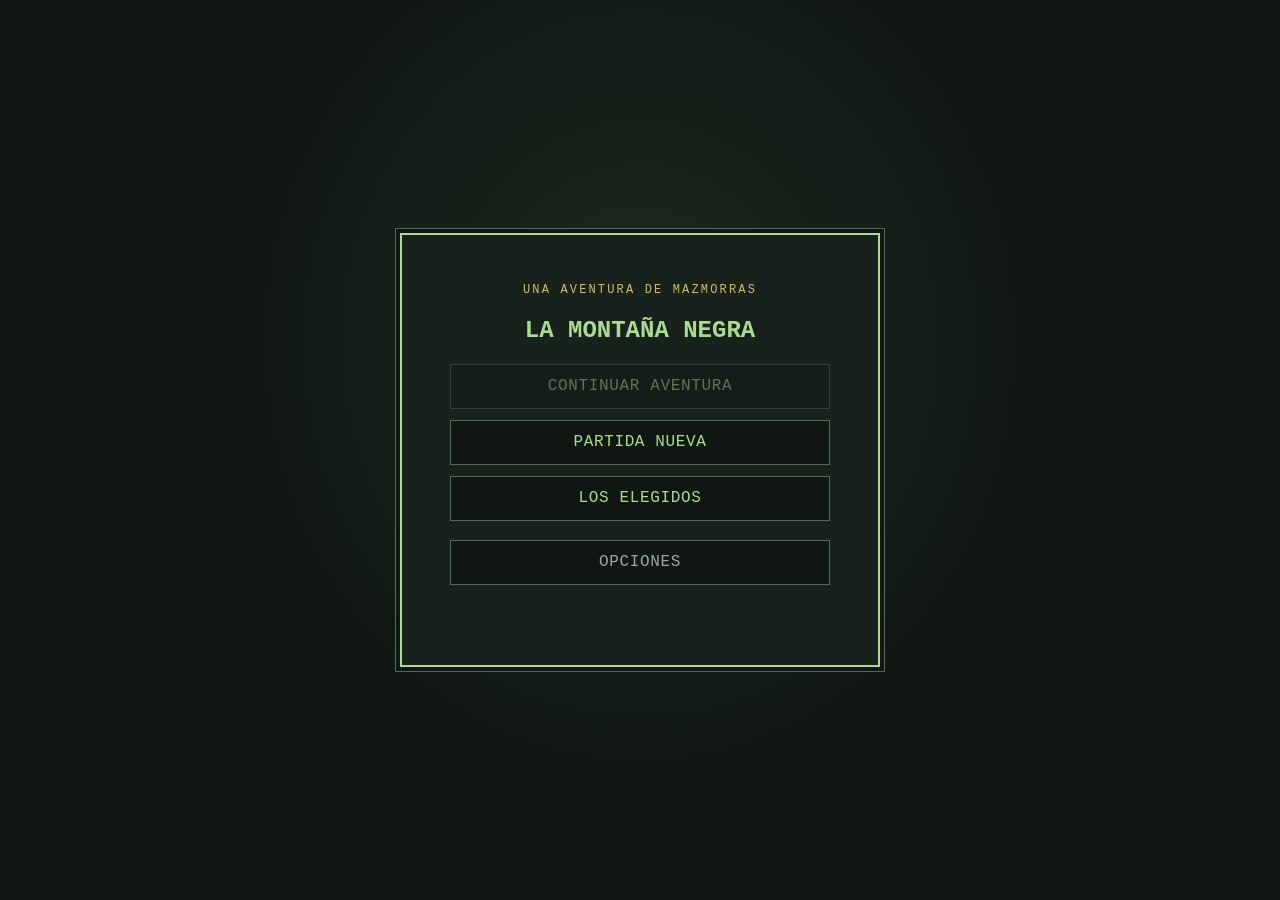
==== commit 146cddf6: "version 2 : sumo audio menus, audio eventos, generador de POIs" ====
--- a/juego/index.html
+++ b/juego/index.html
@@ -11,8 +11,8 @@
     <main class="main-menu-screen" id="main-menu-screen" aria-labelledby="main-menu-title">
       <section class="main-menu-panel">
         <p class="main-menu-eyebrow">Una aventura de mazmorras</p>
-        <h1 id="main-menu-title">Juego</h1>
-        <p class="main-menu-subtitle">El destino del grupo está en tus manos.</p>
+        <h2 id="main-menu-title">LA MONTAÑA NEGRA</h2>
+        <!--<p class="main-menu-subtitle">El destino del grupo está en tus manos.</p>-->
         <nav class="main-menu-options" aria-label="Menú principal">
           <button class="main-menu-button" type="button" data-menu-action="continue" disabled>Continuar aventura</button>
           <button class="main-menu-button" type="button" data-menu-action="new">Partida nueva</button>
@@ -73,22 +73,7 @@
       </aside>
       <section class="interface-center" aria-label="Área principal del juego">
         <section class="scene-panel" aria-label="Escena del juego y futuros encuentros">
-        <section class="poi-intro" aria-live="polite" hidden>
-          <img class="poi-image" alt="">
-          <h2 class="poi-title"></h2>
-          <p class="poi-description"></p>
-          <button class="poi-action" type="button" hidden></button>
-        </section>
-        <div class="encounter-enemies" role="list" aria-label="Enemigos del encuentro" hidden></div>
-        </section>
-        <section class="encounter-toolbar" aria-label="Acciones del encuentro">
-          <div class="encounter-controls">
-            <h2>Encuentro</h2>
-          </div>
-          <div class="encounter-actions">
-            <button class="encounter-start" type="button" hidden>Comenzar encuentro</button>
-            <button class="encounter-flee" type="button" hidden>Huir</button>
-          </div>
+          <div class="encounter-enemies" role="list" aria-label="Enemigos del encuentro" hidden></div>
         </section>
         <section class="event-panel" aria-label="Mensajes del juego">
           <div class="event-log" role="log" aria-live="polite" aria-relevant="additions text">
@@ -247,6 +232,20 @@
         <button class="inventory-item-close" type="button">Cerrar</button>
       </div>
     </dialog>
+    <dialog class="poi-dialog" aria-labelledby="poi-dialog-title">
+      <div class="poi-dialog-header">
+        <p class="poi-dialog-eyebrow">Encuentro en la mazmorra</p>
+        <h2 class="poi-title" id="poi-dialog-title"></h2>
+      </div>
+      <img class="poi-image" alt="" hidden>
+      <p class="poi-description"></p>
+      <div class="poi-dialog-actions">
+        <button class="poi-action" type="button" hidden></button>
+        <button class="encounter-start" type="button" hidden>Comenzar encuentro</button>
+        <button class="encounter-flee" type="button" hidden>Huir</button>
+        <button class="poi-close" type="button">Cerrar</button>
+      </div>
+    </dialog>
     <dialog class="combat-action-dialog" aria-labelledby="combat-action-title">
       <h2 id="combat-action-title"></h2>
       <p class="combat-action-status"></p>
@@ -259,6 +258,11 @@
         <span>Combate automático</span>
       </label>
       <p>El grupo elegirá su equipo, ataques y curaciones durante los encuentros.</p>
+      <label class="options-toggle" for="music-toggle">
+        <input id="music-toggle" type="checkbox" role="switch" aria-checked="true">
+        <span>Música</span>
+      </label>
+      <p>La música suena en el menú y se detiene al entrar en la mazmorra.</p>
       <button class="options-close options-resource-open" type="button">Cargar recurso</button>
       <button class="options-close options-poi-open" type="button">Cargar POI</button>
       <button class="options-close options-map-open" type="button">Cargar mapa</button>
@@ -310,6 +314,7 @@
     <script src="personaje/progresion.js" defer></script>
     <script src="../juego.js" defer></script>
     <script src="sonidos.js" defer></script>
+    <script src="musica.js" defer></script>
     <script src="inventario/inventario.js" defer></script>
     <script src="personaje/equipo.js" defer></script>
     <script src="personaje/modalPersonaje.js" defer></script>
--- a/juego/styles.css
+++ b/juego/styles.css
@@ -540,7 +540,7 @@
 
 .interface-center {
   display: grid;
-  grid-template-rows: minmax(0, 1fr) auto minmax(0, 1fr);
+  grid-template-rows: minmax(0, 1fr) minmax(0, 1fr);
   gap: 0.35rem;
   min-width: 0;
   min-height: 0;
@@ -548,7 +548,6 @@
 }
 
 .scene-panel,
-.encounter-toolbar,
 .event-panel {
   min-width: 0;
   min-height: 0;
@@ -578,28 +577,44 @@
   direction: ltr;
 }
 
-.poi-intro {
-  display: flex;
-  flex: 1 1 auto;
+.poi-dialog {
+  width: min(34rem, calc(100% - 2rem));
+  max-height: min(90dvh, 640px);
+  overflow-y: auto;
+  padding: clamp(1.25rem, 4vw, 2rem);
+  border: 2px double #a9dc8e;
+  background: #18221c;
+  color: #a9dc8e;
+  text-align: center;
+  box-shadow: 0 0 0 4px #101713, 0 0 0 5px #526758;
+  font-family: inherit;
+}
+
+.poi-dialog::backdrop {
+  background: rgb(4 8 5 / 84%);
+}
+
+.poi-dialog-header {
+  display: flex;
   flex-direction: column;
-  align-items: center;
-  justify-content: center;
-  gap: 0.45rem;
-  width: min(100%, 34rem);
-  min-height: 0;
-  padding: 0.5rem;
-  text-align: center;
-}
-
-.poi-intro[hidden] {
-  display: none;
+  gap: 0.35rem;
+  margin-bottom: 1rem;
+}
+
+.poi-dialog-eyebrow {
+  margin: 0;
+  color: #9aa99e;
+  font-size: 0.75rem;
+  letter-spacing: 0.1em;
+  text-transform: uppercase;
 }
 
 .poi-image {
   display: block;
   width: auto;
-  max-width: min(100%, 24rem);
-  max-height: min(28vh, 14rem);
+  max-width: min(100%, 20rem);
+  max-height: min(40vh, 18rem);
+  margin: 0 auto 1.25rem;
   object-fit: contain;
   image-rendering: pixelated;
 }
@@ -611,33 +626,56 @@
 .poi-title {
   margin: 0;
   color: #a9dc8e;
-  font-size: 1rem;
-  text-transform: uppercase;
+  font-size: clamp(1.25rem, 5vw, 1.6rem);
+  letter-spacing: 0.08em;
+  text-transform: uppercase;
+  text-shadow: 0 0 0.65rem rgb(169 220 142 / 30%);
 }
 
 .poi-description {
-  max-width: 38rem;
-  margin: 0;
+  max-width: 30rem;
+  margin: 0 auto;
   color: #d0d8d1;
-  font-size: 0.85rem;
-  line-height: 1.5;
-}
-
-.poi-action {
-  margin-top: 0.35rem;
+  font-size: 1.05rem;
+  line-height: 1.7;
+  overflow-wrap: anywhere;
+}
+
+.poi-dialog-actions {
+  display: flex;
+  justify-content: center;
+  gap: 0.75rem;
+  margin-top: 1.75rem;
+}
+
+.poi-action,
+.poi-close,
+.encounter-start,
+.encounter-flee {
+  min-width: 7rem;
+  padding: 0.65rem 1.4rem;
   border: 1px solid #78956e;
   border-radius: 0;
-  padding: 0.45rem 0.8rem;
   background: #1b2a1e;
   color: #c0e5ad;
   font: inherit;
-  cursor: pointer;
+  font-weight: 700;
+  text-transform: uppercase;
+  cursor: var(--cursor-pointer);
 }
 
 .poi-action:hover,
-.poi-action:focus-visible {
+.poi-action:focus-visible,
+.poi-close:hover,
+.poi-close:focus-visible,
+.encounter-start:hover:not(:disabled),
+.encounter-flee:hover:not(:disabled) {
   border-color: #a9dc8e;
   background: #243328;
+}
+
+.poi-action[hidden] {
+  display: none;
 }
 
 .encounter-enemies[hidden] {
@@ -809,63 +847,6 @@
   65% {
     transform: rotate(1.5deg);
   }
-}
-
-.encounter-toolbar {
-  display: grid;
-  grid-template-columns: minmax(0, 1fr) auto;
-  align-items: center;
-  gap: 0.5rem;
-  padding: 0.3rem 0.5rem;
-  background: #18221c;
-}
-
-.encounter-controls {
-  display: flex;
-  min-width: 0;
-  align-items: baseline;
-  gap: 0.5rem;
-}
-
-.encounter-controls h2 {
-  flex: 0 0 auto;
-  margin: 0;
-  color: #a9dc8e;
-  font-size: 0.75rem;
-  letter-spacing: 0.08em;
-  text-transform: uppercase;
-}
-
-.encounter-actions {
-  display: flex;
-  flex: 0 0 auto;
-  align-items: center;
-  gap: 0.35rem;
-}
-
-.encounter-start,
-.encounter-flee {
-  padding: 0.35rem 0.55rem;
-  border: 1px solid #a9dc8e;
-  border-radius: 0;
-  background: #a9dc8e;
-  color: #101713;
-  font: inherit;
-  font-size: 0.7rem;
-  font-weight: 700;
-  text-transform: uppercase;
-}
-
-.encounter-start:hover:not(:disabled),
-.encounter-flee:hover:not(:disabled) {
-  border-color: #c2e9ae;
-  background: #c2e9ae;
-}
-
-.encounter-start:focus-visible,
-.encounter-flee:focus-visible {
-  outline: 2px solid #e8eee9;
-  outline-offset: 3px;
 }
 
 .encounter-start:disabled {
@@ -2032,6 +2013,8 @@
 }
 
 .resource-image-button,
+.resource-audio-button,
+.resource-audio-clear,
 .resource-save,
 .resource-close {
   min-height: 2.6rem;
@@ -2045,7 +2028,8 @@
   cursor: var(--cursor-pointer);
 }
 
-.resource-image-input {
+.resource-image-input,
+.resource-audio-input {
   position: absolute;
   width: 1px;
   height: 1px;
@@ -2060,6 +2044,16 @@
   border: 1px solid #526758;
 }
 
+.resource-audio-controls {
+  display: grid;
+  gap: 0.5rem;
+  justify-items: start;
+}
+
+.resource-audio-preview {
+  width: min(100%, 20rem);
+}
+
 .resource-actions {
   display: flex;
   flex-wrap: wrap;
@@ -2069,7 +2063,9 @@
 
 .resource-save:hover,
 .resource-close:hover,
-.resource-image-button:hover {
+.resource-image-button:hover,
+.resource-audio-button:hover,
+.resource-audio-clear:hover {
   border-color: #a9dc8e;
   background: #243328;
 }
@@ -2083,7 +2079,9 @@
 
 .resource-save:focus-visible,
 .resource-close:focus-visible,
-.resource-image-button:focus-visible {
+.resource-image-button:focus-visible,
+.resource-audio-button:focus-visible,
+.resource-audio-clear:focus-visible {
   outline: 2px solid #e8eee9;
   outline-offset: 3px;
 }
@@ -2132,24 +2130,15 @@
     font-size: 0.9rem;
   }
 
-  .encounter-toolbar {
-    gap: 0.25rem;
-    padding: 0.2rem 0.3rem;
-  }
-
-  .encounter-controls h2 {
-    display: none;
-  }
-
-  .encounter-actions {
-    gap: 0.2rem;
-  }
-
+  .poi-dialog-actions {
+    flex-direction: column;
+  }
+
+  .poi-action,
+  .poi-close,
   .encounter-start,
-  .encounter-flee,
-  .poi-action {
-    padding: 0.25rem 0.35rem;
-    font-size: 0.6rem;
+  .encounter-flee {
+    width: 100%;
   }
 
   .inventory-grid {
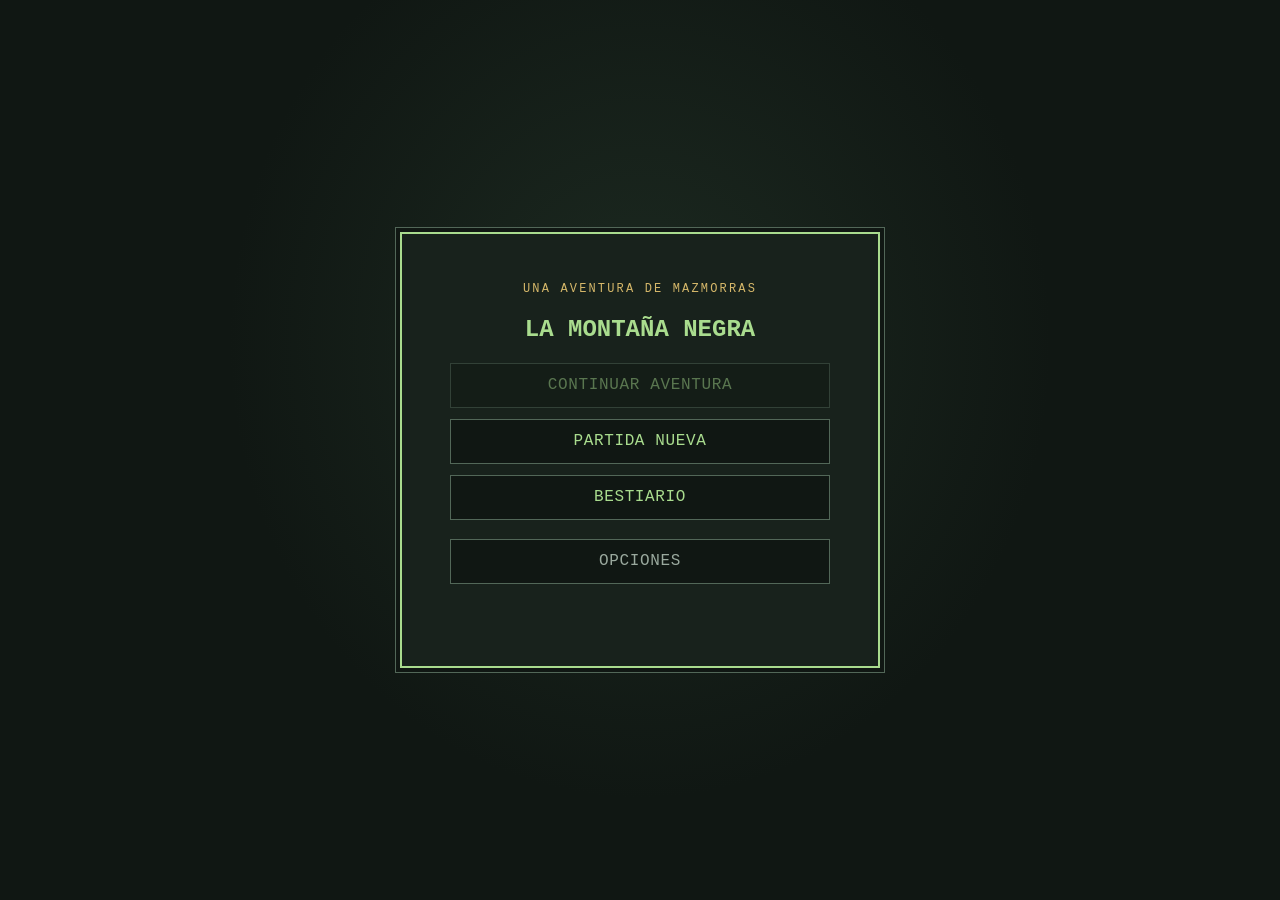
==== commit ea4cf9b7: "version 3 - mapa demo completo - sumo efectos nuevos y vendedor" ====
--- a/juego/index.html
+++ b/juego/index.html
@@ -16,22 +16,22 @@
         <nav class="main-menu-options" aria-label="Menú principal">
           <button class="main-menu-button" type="button" data-menu-action="continue" disabled>Continuar aventura</button>
           <button class="main-menu-button" type="button" data-menu-action="new">Partida nueva</button>
-          <button class="main-menu-button" type="button" data-menu-action="characters">Los Elegidos</button>
+          <button class="main-menu-button" type="button" data-menu-action="bestiary">Bestiario</button>
           <button class="main-menu-button main-menu-button-secondary" type="button" data-menu-action="options">Opciones</button>
         </nav>
         <p class="main-menu-status" aria-live="polite"></p>
       </section>
     </main>
 
-    <main class="chosen-characters-screen" id="chosen-characters-screen" aria-labelledby="chosen-characters-title" hidden>
-      <header class="chosen-characters-header">
-        <div>
-          <p class="main-menu-eyebrow">El grupo</p>
-          <h1 id="chosen-characters-title">Los Elegidos</h1>
-        </div>
-        <button class="interface-button chosen-characters-back" type="button">Volver al menú</button>
-      </header>
-      <section class="chosen-characters-grid" aria-label="Personajes del grupo"></section>
+    <main class="bestiary-screen" id="bestiary-screen" aria-labelledby="bestiary-title" hidden>
+      <section class="bestiary-page">
+        <header class="bestiary-header">
+          <p class="main-menu-eyebrow">Guía de criaturas y aventureros</p>
+          <h1 id="bestiary-title">Bestiario</h1>
+        </header>
+        <div class="bestiary-list"></div>
+        <button class="main-menu-button bestiary-back" type="button">Volver al menú</button>
+      </section>
     </main>
 
     <dialog class="character-story-dialog" aria-labelledby="character-story-title">
@@ -49,6 +49,10 @@
       <img class="adventure-intro-image" alt="" hidden>
       <p class="adventure-intro-description"></p>
       <button class="adventure-enter" type="button">Entrar en la mazmorra</button>
+    </dialog>
+
+    <dialog class="adventure-intro-dialog level-transition-dialog" aria-label="Nivel 2">
+      <button class="adventure-enter level-transition-close" type="button">Cerrar</button>
     </dialog>
 
     <div class="game-view" id="game-view" hidden>
@@ -69,10 +73,15 @@
       </header>
     <main class="game-screen" aria-label="Interfaz del juego">
       <aside class="interface-column interface-column-left" aria-label="Inventario compartido del grupo">
+        <p class="inventory-currency" aria-live="polite">Monedas: 0 &#129689;</p>
+        <p class="inventory-provisions" aria-live="polite">Raciones: 0</p>
         <ol class="inventory-grid" aria-label="Espacios del inventario"></ol>
       </aside>
       <section class="interface-center" aria-label="Área principal del juego">
         <section class="scene-panel" aria-label="Escena del juego y futuros encuentros">
+          <figure class="exploration-scene" hidden>
+            <img class="exploration-scene-image" alt="">
+          </figure>
           <div class="encounter-enemies" role="list" aria-label="Enemigos del encuentro" hidden></div>
         </section>
         <section class="event-panel" aria-label="Mensajes del juego">
@@ -96,9 +105,9 @@
     </main>
 
     <section class="player-bar" aria-label="Pantalla de grupo">
-      <article class="player-card" data-character-id="caballero-maldito" tabindex="0" aria-keyshortcuts="ArrowLeft ArrowRight" aria-roledescription="tarjeta de aliado">
+      <article class="player-card" data-character-id="caballero-maldito" aria-roledescription="tarjeta de aliado">
         <div class="player-card-header">
-          <h2><button class="character-open" type="button">Caballero maldito</button></h2>
+          <div class="player-card-name-row"><button class="move-button" type="button" data-move="left" aria-label="Mover Caballero a la izquierda">&#x2190;</button><h2 class="character-open">Caballero</h2><button class="move-button" type="button" data-move="right" aria-label="Mover Caballero a la derecha">&#x2192;</button></div>
           <p class="player-position" aria-label="Posición en el grupo"></p>
         </div>
         <div class="player-card-resources" aria-label="Recursos del personaje"></div>
@@ -112,9 +121,9 @@
           <button class="player-equipment-slot" type="button" data-equipment-slot="especial" aria-label="Espacio de ítem especial vacío" title="Ítem especial" disabled></button>
         </div>
       </article>
-      <article class="player-card" data-character-id="bruja" tabindex="0" aria-keyshortcuts="ArrowLeft ArrowRight" aria-roledescription="tarjeta de aliado">
+      <article class="player-card" data-character-id="bruja" aria-roledescription="tarjeta de aliado">
         <div class="player-card-header">
-          <h2><button class="character-open" type="button">Bruja</button></h2>
+          <div class="player-card-name-row"><button class="move-button" type="button" data-move="left" aria-label="Mover Bruja a la izquierda">&#x2190;</button><h2 class="character-open">Bruja</h2><button class="move-button" type="button" data-move="right" aria-label="Mover Bruja a la derecha">&#x2192;</button></div>
           <p class="player-position" aria-label="Posición en el grupo"></p>
         </div>
         <div class="player-card-resources" aria-label="Recursos del personaje"></div>
@@ -128,9 +137,9 @@
           <button class="player-equipment-slot" type="button" data-equipment-slot="especial" aria-label="Espacio de ítem especial vacío" title="Ítem especial" disabled></button>
         </div>
       </article>
-      <article class="player-card" data-character-id="sacerdote-condenado" tabindex="0" aria-keyshortcuts="ArrowLeft ArrowRight" aria-roledescription="tarjeta de aliado">
+      <article class="player-card" data-character-id="sacerdote-condenado" aria-roledescription="tarjeta de aliado">
         <div class="player-card-header">
-          <h2><button class="character-open" type="button">Sacerdote condenado</button></h2>
+          <div class="player-card-name-row"><button class="move-button" type="button" data-move="left" aria-label="Mover Sacerdote a la izquierda">&#x2190;</button><h2 class="character-open">Sacerdote</h2><button class="move-button" type="button" data-move="right" aria-label="Mover Sacerdote a la derecha">&#x2192;</button></div>
           <p class="player-position" aria-label="Posición en el grupo"></p>
         </div>
         <div class="player-card-resources" aria-label="Recursos del personaje"></div>
@@ -144,9 +153,9 @@
           <button class="player-equipment-slot" type="button" data-equipment-slot="especial" aria-label="Espacio de ítem especial vacío" title="Ítem especial" disabled></button>
         </div>
       </article>
-      <article class="player-card" data-character-id="asesino" tabindex="0" aria-keyshortcuts="ArrowLeft ArrowRight" aria-roledescription="tarjeta de aliado">
+      <article class="player-card" data-character-id="asesino" aria-roledescription="tarjeta de aliado">
         <div class="player-card-header">
-          <h2><button class="character-open" type="button">Asesino</button></h2>
+          <div class="player-card-name-row"><button class="move-button" type="button" data-move="left" aria-label="Mover Asesino a la izquierda">&#x2190;</button><h2 class="character-open">Asesino</h2><button class="move-button" type="button" data-move="right" aria-label="Mover Asesino a la derecha">&#x2192;</button></div>
           <p class="player-position" aria-label="Posición en el grupo"></p>
         </div>
         <div class="player-card-resources" aria-label="Recursos del personaje"></div>
@@ -168,6 +177,7 @@
         <div>
           <p class="character-dialog-eyebrow">Ficha de personaje</p>
           <img class="dialog-portrait" alt="">
+          <button class="character-story-open" type="button">Historia</button>
           <h2 id="character-dialog-title"></h2>
           <p class="character-meta"></p>
         </div>
@@ -245,6 +255,24 @@
         <button class="encounter-flee" type="button" hidden>Huir</button>
         <button class="poi-close" type="button">Cerrar</button>
       </div>
+    </dialog>
+    <dialog class="merchant-dialog" aria-labelledby="merchant-title">
+      <header class="merchant-header">
+        <div><p class="poi-dialog-eyebrow">Comerciante de la mazmorra</p><h2 id="merchant-title">Mercader enano</h2></div>
+        <p class="merchant-balance" aria-live="polite"></p>
+      </header>
+      <p class="merchant-message" aria-live="polite">Revisa el género o vende lo que ya no necesites.</p>
+      <div class="merchant-columns">
+        <section><h3>Mercancía</h3><div class="merchant-stock" aria-label="Mercancía del vendedor"></div></section>
+        <section><h3>Inventario del grupo</h3><div class="merchant-inventory" aria-label="Objetos del grupo"></div></section>
+      </div>
+      <button class="merchant-close" type="button">Cerrar</button>
+    </dialog>
+    <dialog class="character-death-dialog" aria-labelledby="character-death-title">
+      <h2 id="character-death-title">Un aliado ha caído</h2>
+      <img class="character-death-image" src="recursos/imagen/historia/tumba_1.png" alt="Una tumba en la oscuridad">
+      <p class="character-death-description"></p>
+      <button class="character-death-close" type="button">Cerrar</button>
     </dialog>
     <dialog class="combat-action-dialog" aria-labelledby="combat-action-title">
       <h2 id="combat-action-title"></h2>
@@ -302,24 +330,28 @@
     <script src="enemigo/enemigo.js" defer></script>
     <script src="enemigo/criaturasBase.js" defer></script>
     <script src="enemigo/enemigosBase.js" defer></script>
-    <script src="puntosInteresBase.js" defer></script>
-    <script src="puntosInteresCreados.js" defer></script>
-    <script src="mapasBase.js" defer></script>
-    <script src="mapasCreados.js" defer></script>
-    <script src="recurso-editor.js" defer></script>
+    <script src="datos/puntosInteresBase.js" defer></script>
+    <script src="datos/puntosInteresCreados.js" defer></script>
+    <script src="datos/mapasBase.js" defer></script>
+    <script src="datos/mapasCreados.js" defer></script>
+    <script src="niveles/demo.js" defer></script>
+    <script src="niveles/nivel_1.js" defer></script>
+    <script src="niveles/nivel_2.js" defer></script>
+    <script src="app/recurso-editor.js" defer></script>
     <script src="personaje/personaje.js" defer></script>
     <script src="personaje/personajesBase.js" defer></script>
     <script src="historias/trasfondos.js" defer></script>
     <script src="personaje/personajes.js" defer></script>
     <script src="personaje/progresion.js" defer></script>
-    <script src="../juego.js" defer></script>
-    <script src="sonidos.js" defer></script>
-    <script src="musica.js" defer></script>
+    <script src="personaje/formacion.js" defer></script>
+    <script src="audio/sonidos.js" defer></script>
+    <script src="audio/musica.js" defer></script>
     <script src="inventario/inventario.js" defer></script>
     <script src="personaje/equipo.js" defer></script>
     <script src="personaje/modalPersonaje.js" defer></script>
     <script src="combate/combate.js" defer></script>
-    <script src="mazmorra.js" defer></script>
-    <script src="menu.js" defer></script>
+    <script src="exploracion/mazmorra.js" defer></script>
+    <script src="comercio/vendedor.js" defer></script>
+    <script src="app/menu.js" defer></script>
   </body>
 </html>
--- a/juego/styles.css
+++ b/juego/styles.css
@@ -77,13 +77,15 @@
 
 .main-menu-screen,
 .chosen-characters-screen,
+.bestiary-screen,
 .game-view {
   width: min(100%, var(--app-max-width));
   margin-inline: auto;
 }
 
 .main-menu-screen,
-.chosen-characters-screen {
+.chosen-characters-screen,
+.bestiary-screen {
   min-height: 0;
   flex: 1 1 auto;
   overflow: auto;
@@ -184,7 +186,7 @@
   min-height: 1.25em;
   margin: 1rem 0 0;
   color: #d6b86a;
-  font-size: 0.8rem;
+  font-size: 0.9rem;
 }
 
 .chosen-characters-screen {
@@ -358,7 +360,7 @@
 
 .game-menu-return {
   width: 100%;
-  text-align: left;
+  text-align: center;
 }
 
 .game-screen {
@@ -540,7 +542,7 @@
 
 .interface-center {
   display: grid;
-  grid-template-rows: minmax(0, 1fr) minmax(0, 1fr);
+  grid-template-rows: minmax(0, 1.2fr) minmax(0, 0.8fr);
   gap: 0.35rem;
   min-width: 0;
   min-height: 0;
@@ -566,6 +568,33 @@
   padding: 0.35rem;
 }
 
+.exploration-scene {
+  display: flex;
+  flex: 1 1 auto;
+  align-items: center;
+  justify-content: center;
+  width: 100%;
+  min-width: 0;
+  min-height: 0;
+  margin: 0;
+  overflow: hidden;
+  background: #101713;
+}
+
+.exploration-scene[hidden] {
+  display: none;
+}
+
+.exploration-scene-image {
+  display: block;
+  width: auto;
+  max-width: none;
+  height: 100%;
+  max-height: 100%;
+  object-fit: cover;
+  image-rendering: auto;
+}
+
 .encounter-enemies {
   display: grid;
   flex: 1 1 auto;
@@ -592,6 +621,96 @@
 
 .poi-dialog::backdrop {
   background: rgb(4 8 5 / 84%);
+}
+
+.merchant-dialog {
+  width: min(58rem, calc(100% - 2rem));
+  max-height: min(90dvh, 720px);
+  overflow-y: auto;
+  padding: clamp(1rem, 3vw, 1.75rem);
+  border: 2px double #a9dc8e;
+  border-radius: 0;
+  background: #18221c;
+  color: #c0e5ad;
+  box-shadow: 0 0 0 4px #101713, 0 0 0 5px #526758;
+  font: inherit;
+}
+
+.merchant-dialog::backdrop { background: rgb(4 8 5 / 84%); }
+.merchant-header { display: flex; align-items: center; justify-content: space-between; gap: 1rem; }
+.merchant-header h2 { margin: 0; color: #a9dc8e; text-transform: uppercase; }
+.merchant-balance { margin: 0; color: #e0bc77; font-weight: 700; }
+.merchant-message { min-height: 1.5em; color: #d0d8d1; }
+.merchant-columns { display: grid; grid-template-columns: repeat(2, minmax(0, 1fr)); gap: 1rem; }
+.merchant-columns section { min-width: 0; border: 1px solid #526758; padding: 0.75rem; }
+.merchant-columns h3 { margin: 0 0 0.65rem; color: #a9dc8e; font-size: 0.95rem; text-transform: uppercase; }
+.merchant-stock, .merchant-inventory { display: grid; gap: 0.5rem; }
+.merchant-entry { display: grid; grid-template-columns: minmax(0, 1fr) auto; align-items: center; gap: 0.65rem; padding: 0.5rem; border: 1px solid #34483a; }
+.merchant-entry p { margin: 0.15rem 0; color: #d0d8d1; font-size: 0.85rem; }
+.merchant-entry button, .merchant-close { padding: 0.5rem 0.8rem; border: 1px solid #78956e; border-radius: 0; background: #1b2a1e; color: #c0e5ad; font: inherit; cursor: var(--cursor-pointer); }
+.merchant-entry button:disabled { opacity: 0.45; cursor: not-allowed; }
+.merchant-close { display: block; min-width: 8rem; margin: 1rem auto 0; text-transform: uppercase; }
+@media (max-width: 600px) { .merchant-columns { grid-template-columns: 1fr; } .merchant-header { align-items: flex-start; flex-direction: column; } }
+
+.character-death-dialog {
+  display: none;
+  width: min(34rem, calc(100% - 2rem));
+  max-height: min(90dvh, 640px);
+  overflow-y: auto;
+  padding: clamp(1.25rem, 4vw, 2rem);
+  border: 2px double #a9dc8e;
+  border-radius: 0;
+  background: #18221c;
+  color: #a9dc8e;
+  text-align: center;
+  box-shadow: 0 0 0 4px #101713, 0 0 0 5px #526758;
+  font-family: inherit;
+}
+
+.character-death-dialog[open] {
+  display: block;
+}
+
+.character-death-dialog::backdrop {
+  background: rgb(4 8 5 / 84%);
+}
+
+.character-death-dialog h2 {
+  margin-top: 0;
+  text-transform: uppercase;
+}
+
+.character-death-image {
+  display: block;
+  width: min(100%, 20rem);
+  max-height: 38vh;
+  margin: 0 auto 1rem;
+  object-fit: contain;
+  image-rendering: pixelated;
+}
+
+.character-death-description {
+  color: #d0d8d1;
+  font-size: 1.1rem;
+}
+
+.character-death-close {
+  min-width: 8rem;
+  padding: 0.65rem 1.4rem;
+  border: 1px solid #78956e;
+  border-radius: 0;
+  background: #1b2a1e;
+  color: #c0e5ad;
+  font: inherit;
+  font-weight: 700;
+  text-transform: uppercase;
+  cursor: var(--cursor-pointer);
+}
+
+.character-death-close:hover,
+.character-death-close:focus-visible {
+  border-color: #a9dc8e;
+  background: #243328;
 }
 
 .poi-dialog-header {
@@ -647,6 +766,9 @@
   gap: 0.75rem;
   margin-top: 1.75rem;
 }
+
+.poi-dialog-actions.is-vendor .poi-close { order: 1; }
+.poi-dialog-actions.is-vendor .poi-action { order: 2; }
 
 .poi-action,
 .poi-close,
@@ -770,7 +892,7 @@
 }
 
 .encounter-enemy-card.is-attacking img {
-  animation: enemy-attack-bounce 420ms ease-out;
+  animation: enemy-attack-bounce 600ms ease-out;
 }
 
 .encounter-loot-card {
@@ -820,7 +942,7 @@
 }
 
 .encounter-enemy-card.is-taking-damage img {
-  animation: enemy-damage-tilt 420ms ease-in-out;
+  animation: enemy-damage-tilt 600ms ease-in-out;
 }
 
 @keyframes enemy-attack-bounce {
@@ -896,6 +1018,20 @@
   list-style: none;
 }
 
+.inventory-currency,
+.inventory-provisions {
+  flex: 0 0 auto;
+  margin: 0 0 0.45rem;
+  padding: 0.35rem;
+  border: 1px solid #526758;
+  color: #e0bc77;
+  font-size: 0.78rem;
+  font-weight: 700;
+  text-align: center;
+}
+
+.inventory-provisions { margin-top: -0.35rem; color: #c0e5ad; }
+
 .inventory-slot {
   display: flex;
   min-width: 0;
@@ -990,24 +1126,17 @@
   border-radius: 0;
   background: #101713;
   font-family: "Consolas", "Courier New", monospace;
-  cursor: grab;
-  touch-action: none;
-  user-select: none;
-}
-
-.player-card.is-dragging {
-  z-index: 1;
-  opacity: 0.8;
-  outline: 2px solid #a9dc8e;
-  outline-offset: 2px;
-  pointer-events: none;
-  cursor: grabbing;
-  transform: translate(var(--drag-x, 0), var(--drag-y, 0)) scale(0.98);
-}
-
-.player-card.is-drop-target {
-  outline: 2px dashed #d6b86a;
-  outline-offset: -3px;
+}
+
+.player-card.is-dead {
+  border-color: #59615b;
+  filter: grayscale(1);
+  opacity: 0.5;
+  cursor: not-allowed;
+}
+
+.player-card.is-dead .player-position {
+  color: #899089;
 }
 
 .player-card:focus-visible {
@@ -1347,7 +1476,7 @@
 }
 
 .player-card.is-moving {
-  animation: card-move-emphasis 500ms ease-in-out;
+  animation: card-move-emphasis 600ms ease-in-out;
 }
 
 @keyframes card-move-emphasis {
@@ -1363,15 +1492,55 @@
 
 .player-card-header {
   display: grid;
-  grid-template-columns: minmax(0, 1fr);
+  grid-template-columns: 42px minmax(0, 1fr);
   grid-template-rows: auto auto;
   align-items: center;
   row-gap: 0.25rem;
 }
 
+.player-portrait-button {
+  grid-column: 1;
+  grid-row: 1 / span 2;
+  width: 42px;
+  height: 48px;
+  padding: 0;
+  overflow: hidden;
+  border: 1px solid #526758;
+  border-radius: 0;
+  background: #101713;
+  cursor: var(--cursor-pointer);
+}
+
+.player-portrait-button:hover:not(:disabled),
+.player-portrait-button:focus-visible {
+  border-color: #a9dc8e;
+  outline: 1px solid #a9dc8e;
+  outline-offset: 1px;
+}
+
+.player-portrait-button:disabled { cursor: not-allowed; }
+
+.player-card-portrait {
+  display: block;
+  width: 100%;
+  height: 100%;
+  object-fit: cover;
+  object-position: center top;
+  image-rendering: auto;
+}
+
+.player-card-name-row {
+  grid-column: 2;
+  grid-row: 1;
+  display: grid;
+  grid-template-columns: 1.4rem minmax(0, 1fr) 1.4rem;
+  align-items: center;
+  gap: 0.15rem;
+}
+
 .player-card h2 {
-  grid-column: 1;
-  grid-row: 1;
+  grid-column: 2;
+  grid-row: auto;
   min-width: 0;
   min-height: 0;
   margin: 0;
@@ -1385,7 +1554,7 @@
 }
 
 .player-card .player-position {
-  grid-column: 1;
+  grid-column: 2;
   grid-row: 2;
   color: #839888;
   font-size: 0.68rem;
@@ -1394,24 +1563,29 @@
   text-align: center;
 }
 
+.move-button {
+  display: grid;
+  width: 1.4rem;
+  height: 1.5rem;
+  place-items: center;
+  padding: 0;
+  border: 1px solid #526758;
+  border-radius: 0;
+  background: #18221c;
+  color: #a9dc8e;
+  font: inherit;
+  font-size: 0.9rem;
+  line-height: 1;
+  cursor: var(--cursor-pointer);
+}
+
+.move-button:hover:not(:disabled),
+.move-button:focus-visible { border-color: #a9dc8e; background: #26372b; }
+.move-button:disabled { opacity: 0.35; cursor: not-allowed; }
+
 .character-open {
-  padding: 0;
-  border: 0;
-  background: none;
-  color: inherit;
-  font: inherit;
-  text-align: left;
-  cursor: pointer;
-}
-
-.character-open:hover {
-  color: #a9dc8e;
-}
-
-.character-open:focus-visible {
-  border-radius: 0.10rem;
-  outline: 2px solid #a9dc8e;
-  outline-offset: 3px;
+  min-width: 0;
+  overflow-wrap: anywhere;
 }
 
 .player-card p {
@@ -1422,11 +1596,11 @@
 }
 
 .player-card.is-attacking {
-  animation: card-attack-bounce 420ms ease-out;
+  animation: card-attack-bounce 600ms ease-out;
 }
 
 .player-card.is-taking-damage {
-  animation: card-damage-tilt 420ms ease-in-out;
+  animation: card-damage-tilt 600ms ease-in-out;
 }
 
 @keyframes card-attack-bounce {
@@ -1485,15 +1659,15 @@
   display: flex;
   position: fixed;
   inset: 0;
-  width: 100vw;
+  width: min(100vw, var(--app-max-width));
   height: 100dvh;
-  max-width: none;
-  max-height: none;
+  max-width: var(--app-max-width);
+  max-height: 100dvh;
   flex-direction: column;
   align-items: center;
   justify-content: flex-end;
   gap: 0.75rem;
-  margin: 0;
+  margin: auto;
   padding: clamp(1.25rem, 4vw, 2rem);
   border: 0;
   outline: 2px double #a9dc8e;
@@ -1634,6 +1808,23 @@
   object-fit: cover;
 }
 
+.character-story-open {
+  display: block;
+  margin-top: 0.5rem;
+  padding: 0.35rem 0.75rem;
+  border: 1px solid #526758;
+  background: #101713;
+  color: #a9dc8e;
+  font: inherit;
+  cursor: var(--cursor-pointer);
+}
+
+.character-story-open:hover,
+.character-story-open:focus-visible {
+  border-color: #a9dc8e;
+  background: #26372b;
+}
+
 .character-dialog-eyebrow {
   margin: 0 0 0.35rem;
   color: #a9dc8e;
@@ -1864,6 +2055,85 @@
   text-align: center;
   box-shadow: 0 0 0 4px #101713, 0 0 0 5px #526758;
   font-family: inherit;
+}
+
+.bestiary-screen {
+  display: flex;
+  justify-content: center;
+  padding: clamp(0.75rem, 2vw, 1.5rem);
+}
+
+.bestiary-page {
+  display: flex;
+  width: 100%;
+  max-height: 100%;
+  flex: 1 1 auto;
+  flex-direction: column;
+  padding: clamp(0.75rem, 2vw, 1.25rem);
+  border: 2px double #a9dc8e;
+  background: #18221c;
+  box-shadow: 0 0 0 3px #101713, 0 0 0 4px #526758;
+}
+
+.bestiary-header h1 {
+  margin: 0 0 0.75rem;
+  color: #a9dc8e;
+  font-size: clamp(1.4rem, 4vw, 2rem);
+  letter-spacing: 0.08em;
+  text-transform: uppercase;
+}
+
+.bestiary-list {
+  display: grid;
+  flex: 1 1 auto;
+  grid-template-columns: repeat(auto-fit, minmax(min(100%, 19rem), 1fr));
+  gap: 0.75rem;
+  overflow-y: auto;
+  min-height: 0;
+  padding: 0.25rem;
+  text-align: left;
+}
+
+.bestiary-card {
+  display: grid;
+  grid-template-columns: 6.5rem minmax(0, 1fr);
+  gap: 0.75rem;
+  padding: 0.65rem;
+  border: 1px solid #526758;
+  background: #101713;
+}
+
+.bestiary-card > img {
+  width: 100%;
+  aspect-ratio: 3 / 4;
+  object-fit: cover;
+  border: 1px solid #526758;
+  background: #080d0a;
+  image-rendering: pixelated;
+}
+
+.bestiary-card-content { min-width: 0; }
+.bestiary-card h3 { margin: 0; color: #d6b86a; font-size: 0.95rem; }
+.bestiary-card p { margin: 0.3rem 0; color: #c0cbc3; font-size: 0.78rem; line-height: 1.4; }
+.bestiary-card .bestiary-kind { color: #a9dc8e; text-transform: uppercase; font-size: 0.68rem; }
+
+.bestiary-stats {
+  display: grid;
+  grid-template-columns: auto 1fr auto 1fr;
+  gap: 0.15rem 0.4rem;
+  margin: 0.45rem 0 0;
+  font-size: 0.72rem;
+}
+
+.bestiary-stats dt { color: #8e9d92; }
+.bestiary-stats dd { margin: 0; color: #a9dc8e; font-weight: 700; }
+
+.bestiary-back { width: min(100%, 20rem); flex: 0 0 auto; margin: 0.75rem auto 0; }
+
+@media (max-width: 600px) {
+  .bestiary-screen { padding: 0.5rem; }
+  .bestiary-card { grid-template-columns: 5rem minmax(0, 1fr); }
+  .bestiary-stats { grid-template-columns: auto 1fr; }
 }
 
 .options-dialog::backdrop {
@@ -2169,8 +2439,18 @@
   }
 
   .player-card-header {
-    grid-template-columns: minmax(0, 1fr);
+    grid-template-columns: 36px minmax(0, 1fr);
     row-gap: 0.25rem;
+  }
+
+  .player-portrait-button {
+    width: 36px;
+    height: 42px;
+  }
+
+  .player-card-portrait {
+    width: 100%;
+    height: 100%;
   }
 
   .player-card h2 {
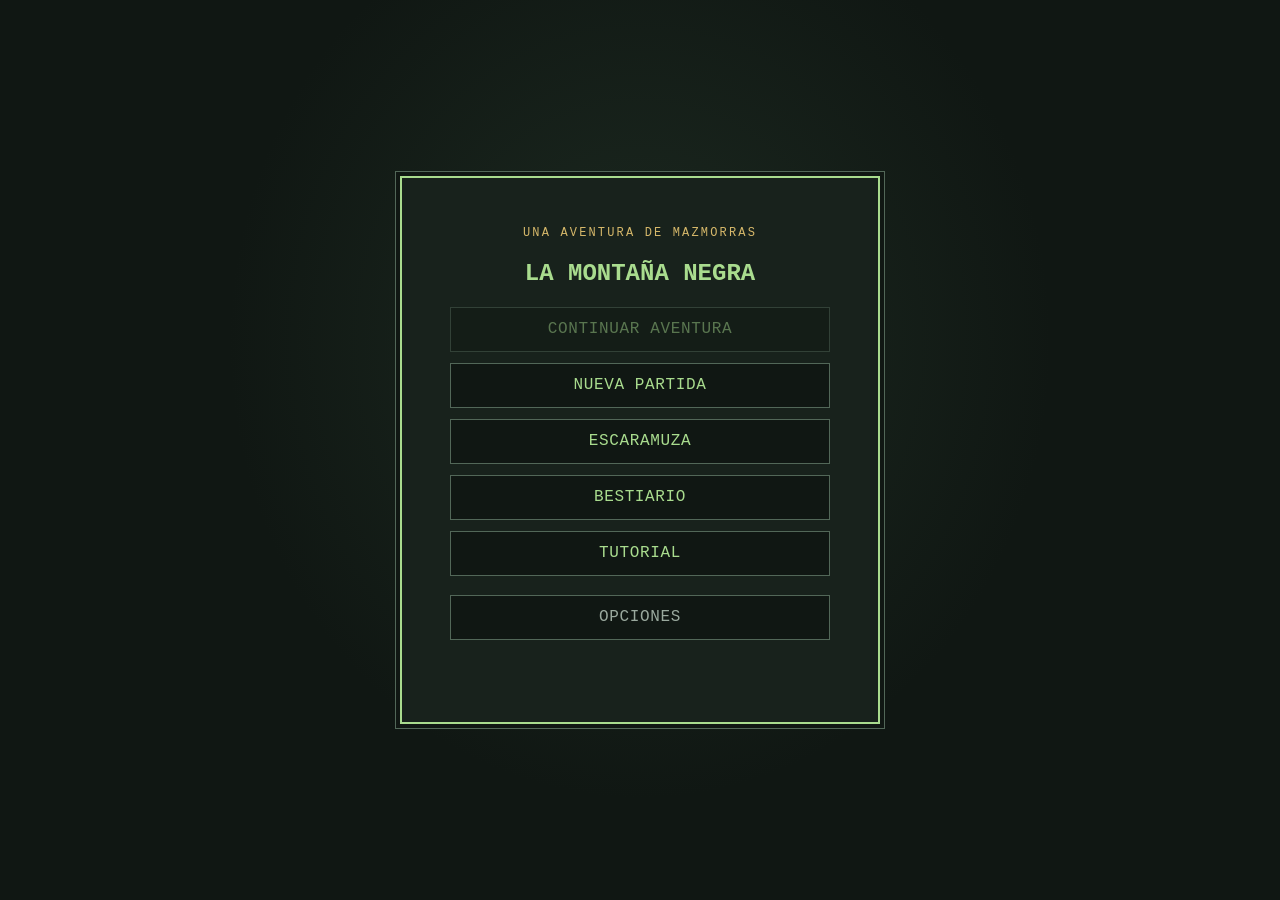
==== commit 6912174e: "version 3.1 - sumamos modo escaramuza - tutorial - exploracion automatica" ====
--- a/juego/index.html
+++ b/juego/index.html
@@ -15,8 +15,10 @@
         <!--<p class="main-menu-subtitle">El destino del grupo está en tus manos.</p>-->
         <nav class="main-menu-options" aria-label="Menú principal">
           <button class="main-menu-button" type="button" data-menu-action="continue" disabled>Continuar aventura</button>
-          <button class="main-menu-button" type="button" data-menu-action="new">Partida nueva</button>
+          <button class="main-menu-button" type="button" data-menu-action="new">Nueva partida</button>
+          <button class="main-menu-button" type="button" data-menu-action="skirmish">Escaramuza</button>
           <button class="main-menu-button" type="button" data-menu-action="bestiary">Bestiario</button>
+          <button class="main-menu-button" type="button" data-menu-action="tutorial">Tutorial</button>
           <button class="main-menu-button main-menu-button-secondary" type="button" data-menu-action="options">Opciones</button>
         </nav>
         <p class="main-menu-status" aria-live="polite"></p>
@@ -49,6 +51,54 @@
       <img class="adventure-intro-image" alt="" hidden>
       <p class="adventure-intro-description"></p>
       <button class="adventure-enter" type="button">Entrar en la mazmorra</button>
+    </dialog>
+
+    <dialog class="story-mode-dialog" aria-labelledby="story-mode-title">
+      <h2 id="story-mode-title">Modo historia</h2>
+      <p>La aventura con mapas hechos a mano todavía está en preparación.</p>
+      <button class="story-mode-close" type="button">Volver al menú</button>
+    </dialog>
+
+    <dialog class="tutorial-dialog" aria-labelledby="tutorial-title">
+      <header class="tutorial-header">
+        <div>
+          <p class="main-menu-eyebrow">Manual del aventurero</p>
+          <h2 id="tutorial-title">Tutorial</h2>
+        </div>
+        <button class="tutorial-close-icon" type="button" aria-label="Cerrar tutorial">&times;</button>
+      </header>
+      <article class="tutorial-content">
+        <section>
+          <h3>Movimiento</h3>
+          <p>Usa las flechas del panel o las teclas de dirección para mover al grupo por los pasillos. Cada casilla recorrida consume una ración. Si no queda comida, cada aliado vivo pierde 10 puntos de poder por paso.</p>
+          <p>El mapa se descubre mientras avanzas. Al encontrar un punto de interés, el grupo se detiene y muestra un aviso antes de permitirte continuar.</p>
+        </section>
+        <section>
+          <h3>Combate</h3>
+          <p>Al encontrar enemigos puedes comenzar el combate o huir cuando esa opción esté disponible. El orden de la formación determina quién está al frente. Las armas tienen alcances distintos: si un aliado no alcanza a ningún enemigo, tendrá que pasar el turno o usar otra acción disponible.</p>
+          <p>Los ataques pueden fallar. Las habilidades especiales consumen poder; algunos ataques también pueden curar, dañar atributos o aplicar efectos como veneno, quemadura y parálisis.</p>
+        </section>
+        <section>
+          <h3>Formación</h3>
+          <p>Usa las flechas a los lados del nombre para cambiar el orden del grupo fuera del combate. La posición afecta las bonificaciones grupales y quién queda expuesto en primera línea. Los aliados caídos quedan fuera de combate y no actúan.</p>
+        </section>
+        <section>
+          <h3>Botín y equipo</h3>
+          <p>Al derrotar enemigos, el grupo recibe una ración por cada enemigo derrotado. El equipo que aparezca como botín se puede enviar al inventario desde el panel de encuentro. Los cofres pueden contener objetos, monedas y raciones.</p>
+          <p>Desde el inventario puedes equipar armas, armaduras y objetos especiales. Las armas y armaduras usadas en combate pierden eficacia con el tiempo; compara su estado antes de cambiar el equipo.</p>
+        </section>
+        <section>
+          <h3>Exploración automática</h3>
+          <p>Actívala en Opciones para que el grupo busque el punto de interés pendiente más cercano por un camino transitable. La marcha se detiene al encontrar un POI para que decidas qué hacer. El combate automático se configura por separado.</p>
+        </section>
+        <section>
+          <h3>Escaramuza e historia</h3>
+          <p>Escaramuza genera mapas y encuentros al azar. Al avanzar por la salida, el mapa aumenta de tamaño y aparecen más encuentros. Nueva partida abrirá el modo historia, que usará mapas hechos a mano y puntos de interés ubicados manualmente; ese modo todavía está en preparación.</p>
+        </section>
+      </article>
+      <footer class="tutorial-footer">
+        <button class="tutorial-close" type="button">Volver al menú</button>
+      </footer>
     </dialog>
 
     <dialog class="adventure-intro-dialog level-transition-dialog" aria-label="Nivel 2">
@@ -286,6 +336,11 @@
         <span>Combate automático</span>
       </label>
       <p>El grupo elegirá su equipo, ataques y curaciones durante los encuentros.</p>
+      <label class="options-toggle" for="automatic-exploration-toggle">
+        <input id="automatic-exploration-toggle" type="checkbox" role="switch" aria-checked="false">
+        <span>Exploración automática</span>
+      </label>
+      <p>El grupo avanza hacia el punto de interés pendiente más cercano y se detiene al encontrarlo.</p>
       <label class="options-toggle" for="music-toggle">
         <input id="music-toggle" type="checkbox" role="switch" aria-checked="true">
         <span>Música</span>
--- a/juego/styles.css
+++ b/juego/styles.css
@@ -1678,6 +1678,148 @@
   font-family: inherit;
 }
 
+.story-mode-dialog {
+  width: min(30rem, calc(100% - 2rem));
+  padding: 1.5rem;
+  border: 2px double #a9dc8e;
+  border-radius: 0;
+  background: #18221c;
+  color: #a9dc8e;
+  text-align: center;
+  font-family: inherit;
+}
+
+.story-mode-dialog::backdrop {
+  background: rgb(4 8 5 / 84%);
+}
+
+.story-mode-dialog h2 {
+  color: #d6b86a;
+  text-transform: uppercase;
+}
+
+.story-mode-close {
+  min-height: 2.8rem;
+  padding: 0.7rem 1rem;
+  border: 1px solid #526758;
+  border-radius: 0;
+  background: #101713;
+  color: #a9dc8e;
+  font: inherit;
+  cursor: pointer;
+}
+
+.story-mode-close:hover,
+.story-mode-close:focus-visible {
+  border-color: #a9dc8e;
+  background: #243328;
+}
+
+.tutorial-dialog {
+  width: min(48rem, calc(100% - 2rem));
+  max-height: min(88dvh, 760px);
+  flex-direction: column;
+  gap: 0;
+  overflow: hidden;
+  padding: 1.25rem;
+  border: 2px double #a9dc8e;
+  border-radius: 0;
+  background: #18221c;
+  color: #d8e3d9;
+  font-family: inherit;
+}
+
+.tutorial-dialog[open] {
+  display: flex;
+}
+
+.tutorial-dialog::backdrop {
+  background: rgb(4 8 5 / 84%);
+}
+
+.tutorial-header {
+  display: flex;
+  align-items: flex-start;
+  justify-content: space-between;
+  gap: 1rem;
+  padding-bottom: 0.75rem;
+  border-bottom: 1px solid #526758;
+}
+
+.tutorial-header h2 {
+  margin: 0;
+  color: #a9dc8e;
+  text-transform: uppercase;
+}
+
+.tutorial-close-icon {
+  width: 2.5rem;
+  height: 2.5rem;
+  border: 1px solid #526758;
+  border-radius: 0;
+  background: #101713;
+  color: #a9dc8e;
+  font: inherit;
+  font-size: 1.5rem;
+  cursor: pointer;
+}
+
+.tutorial-content {
+  min-height: 0;
+  overflow-y: auto;
+  padding: 0.25rem 0.75rem 0.5rem 0;
+  scrollbar-color: #78956e #101713;
+}
+
+.tutorial-content section {
+  padding: 0.8rem 0;
+  border-bottom: 1px solid #344238;
+}
+
+.tutorial-content section:last-child {
+  border-bottom: 0;
+}
+
+.tutorial-content h3 {
+  margin: 0 0 0.4rem;
+  color: #d6b86a;
+  letter-spacing: 0.08em;
+  text-transform: uppercase;
+}
+
+.tutorial-content p {
+  margin: 0.35rem 0;
+  line-height: 1.55;
+}
+
+.tutorial-footer {
+  display: flex;
+  justify-content: center;
+  padding-top: 0.75rem;
+  border-top: 1px solid #526758;
+}
+
+.tutorial-close {
+  min-width: min(100%, 15rem);
+  min-height: 2.8rem;
+  padding: 0.7rem 1rem;
+  border: 1px solid #526758;
+  border-radius: 0;
+  background: #101713;
+  color: #a9dc8e;
+  font: inherit;
+  text-transform: uppercase;
+  cursor: pointer;
+}
+
+.tutorial-close:hover,
+.tutorial-close:focus-visible,
+.tutorial-close-icon:hover,
+.tutorial-close-icon:focus-visible {
+  border-color: #a9dc8e;
+  background: #243328;
+}
+
 .adventure-intro-dialog:not([open]) {
   display: none;
 }
